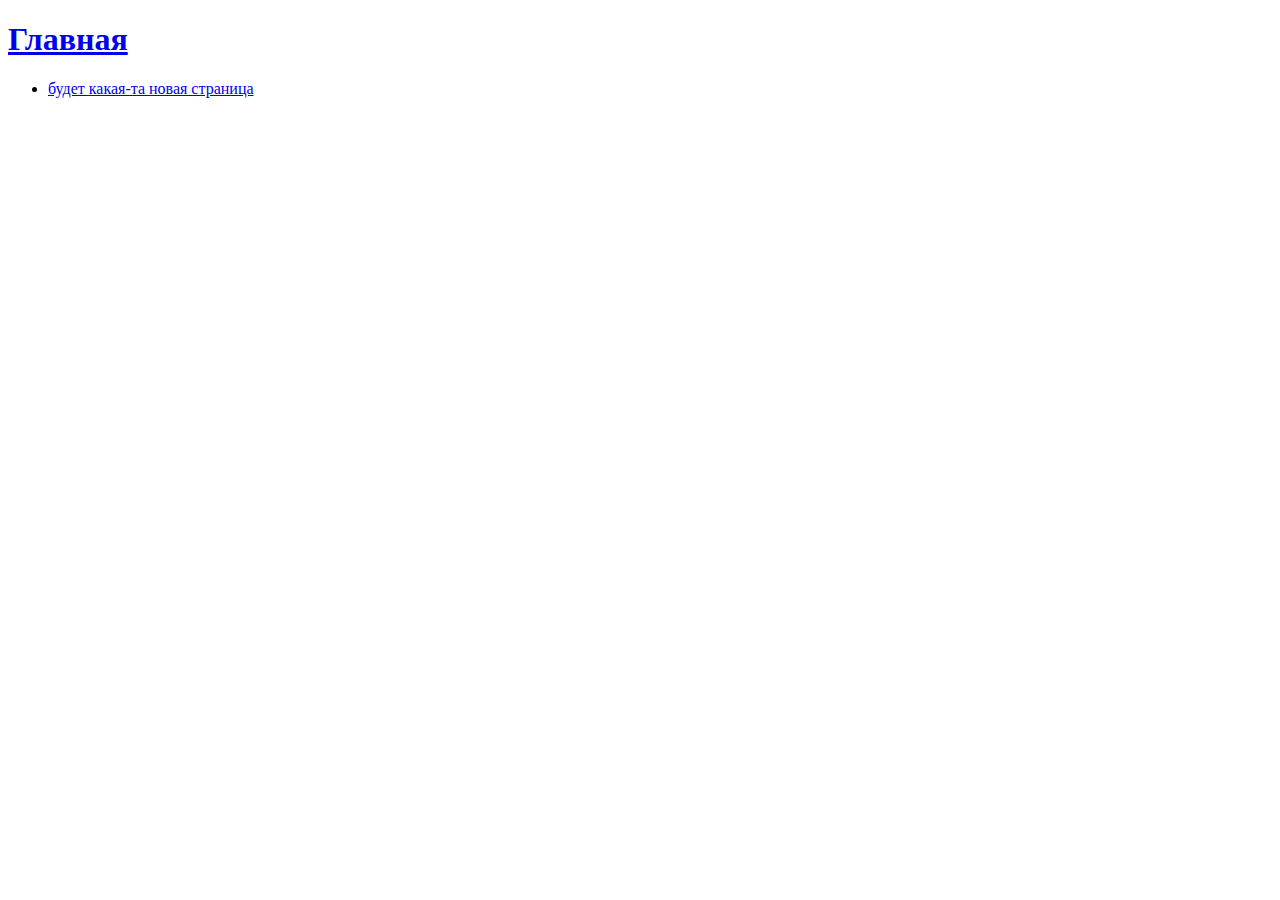
==== index.html @ 70388f24 "My first commit" ====
<!DOCTYPE HTML>
<html>
	<head>
		<title>Название сайта</title>
		<meta charset="utf-8" />
		<meta name="viewport" content="width=device-width, initial-scale=1" />
		<link rel="stylesheet" href="assets/css/main.css" />
	</head>
	<body>
		<!-- Wrapper -->
			<div id="wrapper">

				<!-- Header -->
					<header id="header">
						<h1><a href="index.html">Главная</a></h1>
						<nav class="links">
							<ul>
								<li><a href="#">будет какая-та новая страница</a></li>
								
							</ul>
						</nav>
					</header>
    </body>
</html>
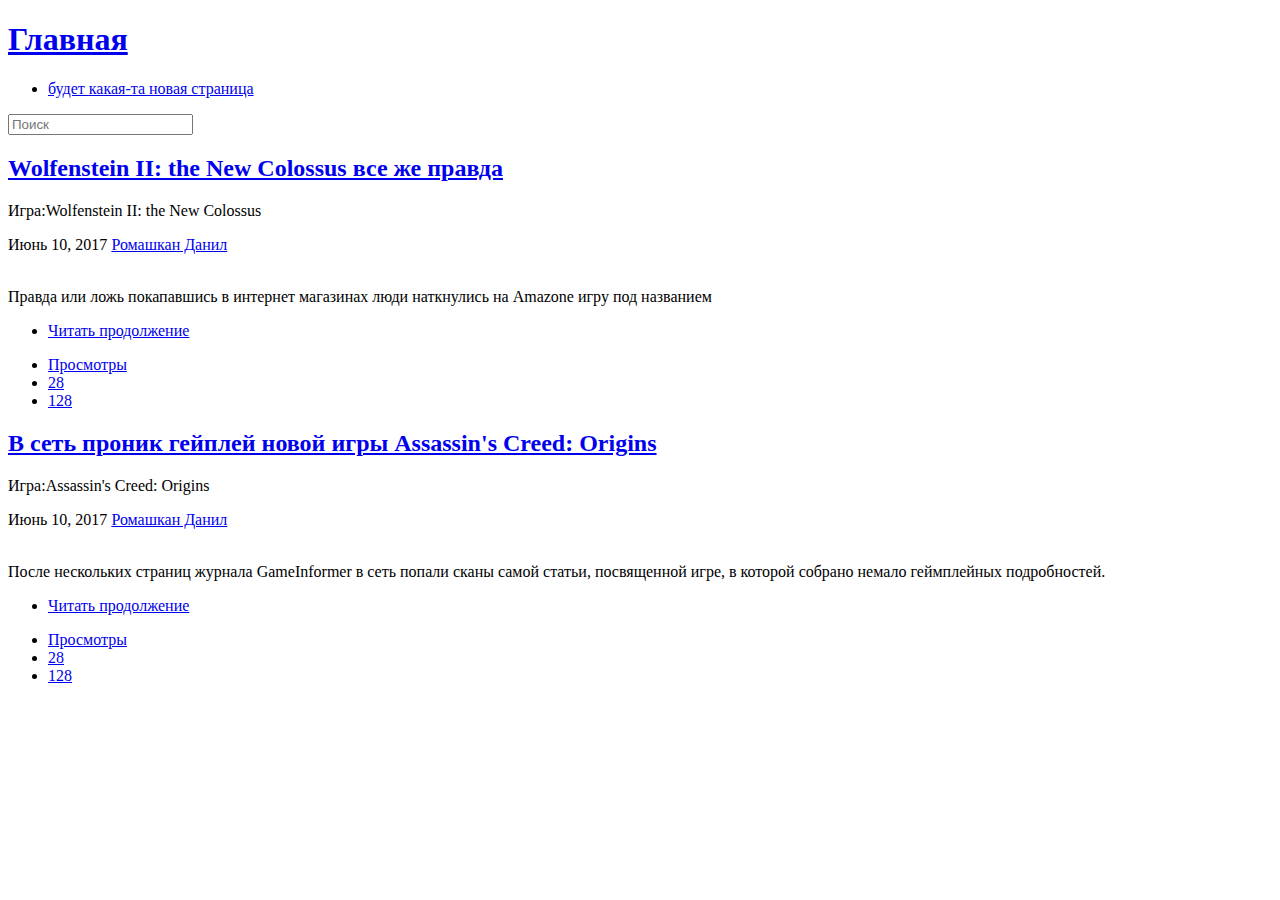
==== commit 3fa422e8: "my firsts posts in my site" ====
--- a/index.html
+++ b/index.html
@@ -20,5 +20,76 @@
 							</ul>
 						</nav>
 					</header>
+                <!-- Menu -->
+					
+                <section id="menu">
+
+						<!-- Search -->
+							<section>
+								<form class="search" method="get" action="#">
+									<input type="text" name="query" placeholder="Поиск" />
+								</form>
+							</section>
+
+
+
+
+
+					</section>
+
+				<!-- Main -->
+					<div id="main">
+
+						<!-- Post -->
+							<article class="post">
+								<header>
+									<div class="title">
+										<h2><a href="single.html">Wolfenstein II: the New Colossus все же правда</a></h2>
+										<p>Игра:Wolfenstein II: the New Colossus</p>
+									</div>
+									<div class="meta">
+										<time class="published" datetime="2015-11-01">Июнь 10, 2017</time>
+										<a href="#" class="author"><span class="name">Ромашкан Данил</span><img src="images/fotka.jpg" alt="" /></a>
+									</div>
+								</header>
+								<a href="single.html" class="image featured"><img src="images/wolf.png" alt="" /></a>
+								<p>Правда или ложь покапавшись в интернет магазинах люди наткнулись на Amazone игру под названием </p>
+								<footer>
+									<ul class="actions">
+										<li><a href="single.html" class="button big">Читать продолжение</a></li>
+									</ul>
+									<ul class="stats">
+										<li><a href="#">Просмотры</a></li>
+										<li><a href="#" class="icon fa-heart">28</a></li>
+										<li><a href="#" class="icon fa-comment">128</a></li>
+									</ul>
+								</footer>
+							</article>
+
+						<!-- Post -->
+							<article class="post">
+								<header>
+									<div class="title">
+										<h2><a href="single2.html">В сеть проник гейплей новой игры Assassin's Creed: Origins</a></h2>
+										<p>Игра:Assassin's Creed: Origins</p>
+									</div>
+									<div class="meta">
+										<time class="published" datetime="2015-10-25">Июнь 10, 2017</time>
+										<a href="#" class="author"><span class="name">Ромашкан Данил</span><img src="images/fotka.jpg" alt="" /></a>
+									</div>
+								</header>
+								<a href="single2.html" class="image featured"><img src="images/asas.jpg" alt="" /></a>
+								<p>После нескольких страниц журнала GameInformer в сеть попали сканы самой статьи, посвященной игре, в которой собрано немало геймплейных подробностей.</p>
+								<footer>
+									<ul class="actions">
+										<li><a href="single2.html" class="button big">Читать продолжение</a></li>
+									</ul>
+									<ul class="stats">
+										<li><a href="#">Просмотры</a></li>
+										<li><a href="#" class="icon fa-heart">28</a></li>
+										<li><a href="#" class="icon fa-comment">128</a></li>
+									</ul>
+								</footer>
+							</article>
     </body>
 </html>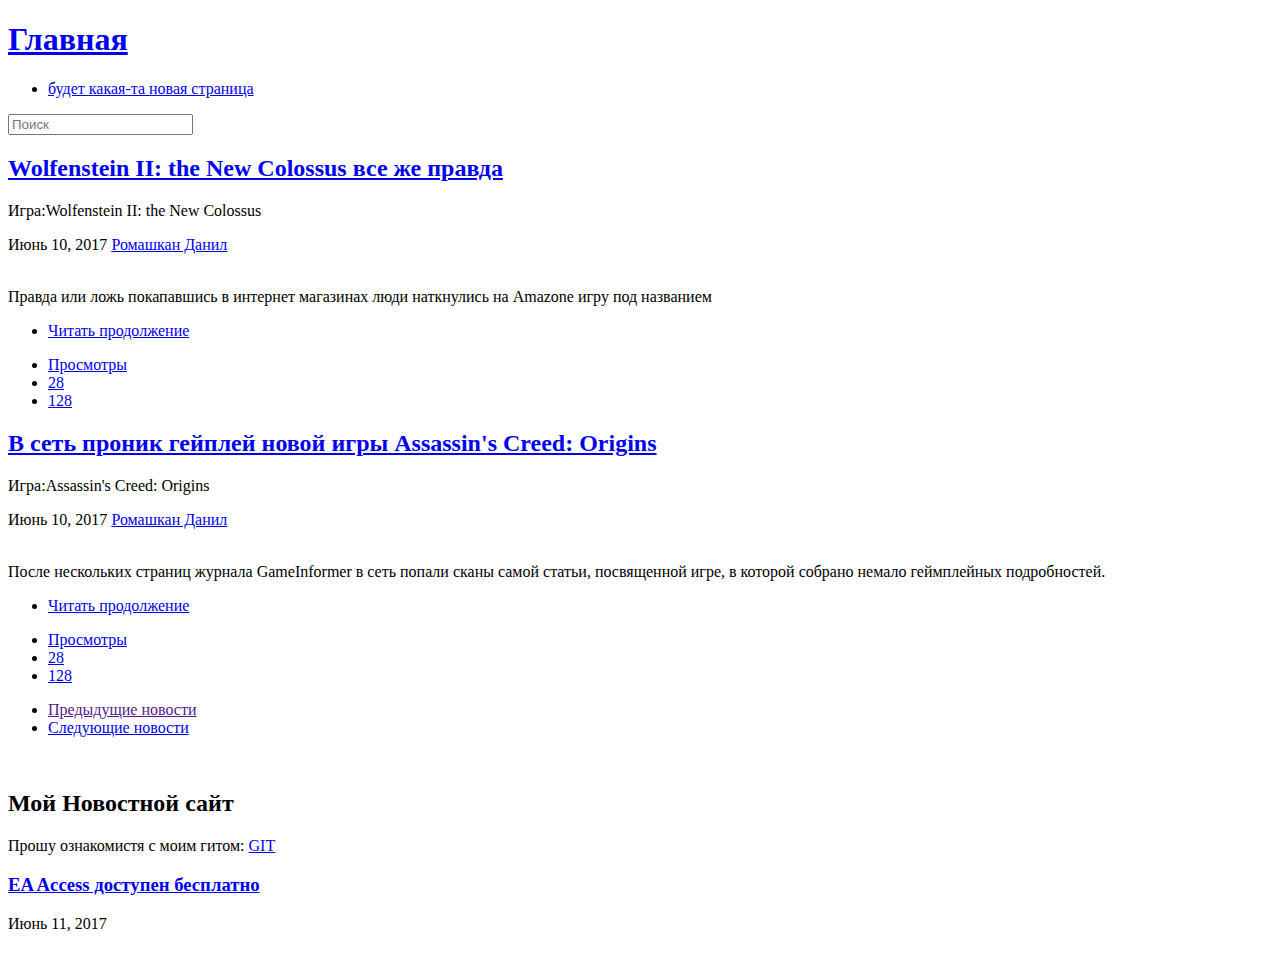
==== commit 4931b017: "mini posts and intro" ====
--- a/index.html
+++ b/index.html
@@ -91,5 +91,44 @@
 									</ul>
 								</footer>
 							</article>
+                        
+                <!-- Pagination -->
+                
+							<ul class="actions pagination">
+								<li><a href="" class="disabled button big previous">Предыдущие новости</a></li>
+								<li><a href="#" class="button big next">Следующие новости</a></li>
+							</ul>
+
+					</div>
+
+				<!-- Sidebar -->
+					<section id="sidebar">
+
+						<!-- Intro -->
+							<section id="intro">
+								<a href="#" class="logo"><img src="images/logo.jpg" alt="" /></a>
+								<header>
+									<h2>Мой Новостной сайт</h2>
+									<p>Прошу ознакомистя с моим гитом: <a href="#">GIT</a></p>
+								</header>
+							</section>
+									<!-- Mini Posts -->
+							<section>
+								<div class="mini-posts">
+
+									<!-- Mini Post -->
+										<article class="mini-post">
+											<header>
+												<h3><a href="single3.html">EA Access доступен бесплатно</a></h3>
+												<time class="published" datetime="2015-10-20">Июнь 11, 2017</time>
+												<a href="single3.html" class="author"><img src="images/fotka.jpg" alt="" /></a>
+											</header>
+											<a href="single3.html" class="image"><img src="images/ea.png" alt="" /></a>
+										</article>
+									<!-- Social network -->
+											<a href="vk.com" class="image"><img src="images/vk.png" width="16" height="16" alt="" align="left"</a>
+								</div>
+							</section>
+							
     </body>
 </html>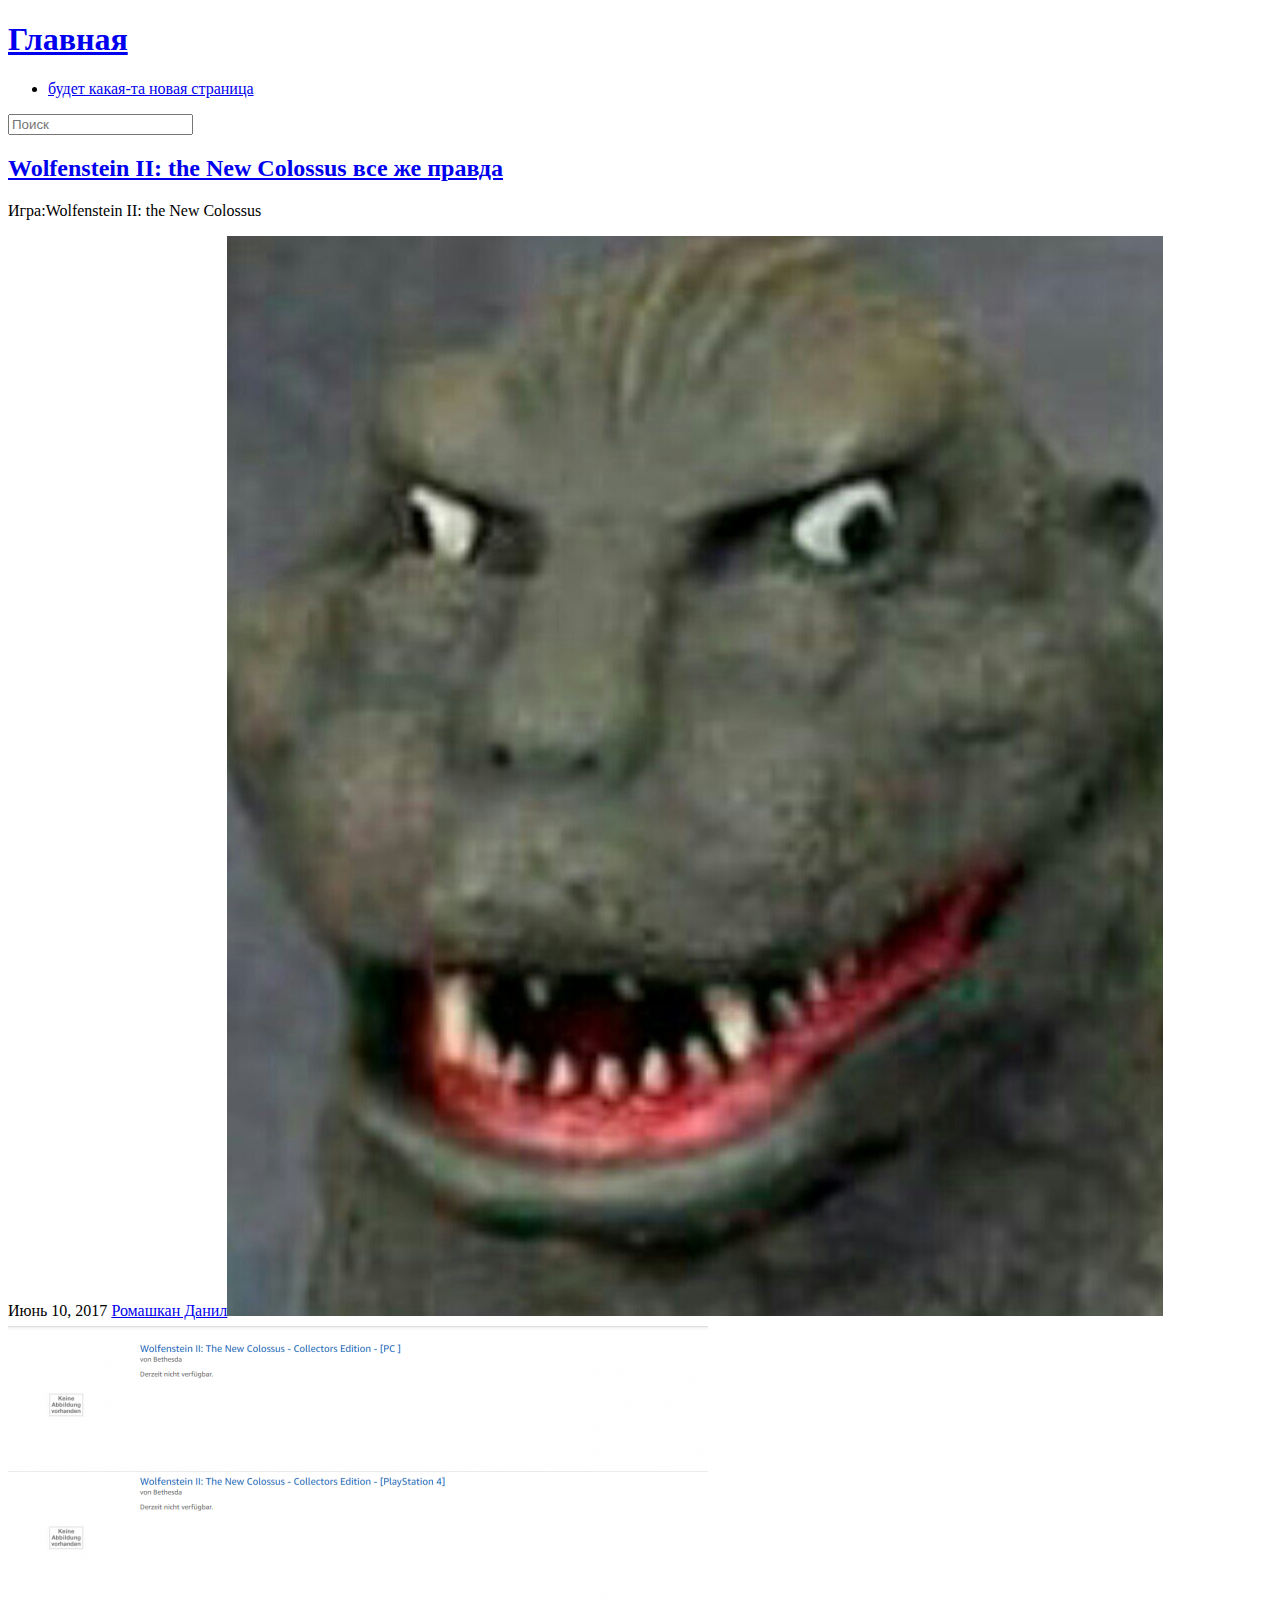
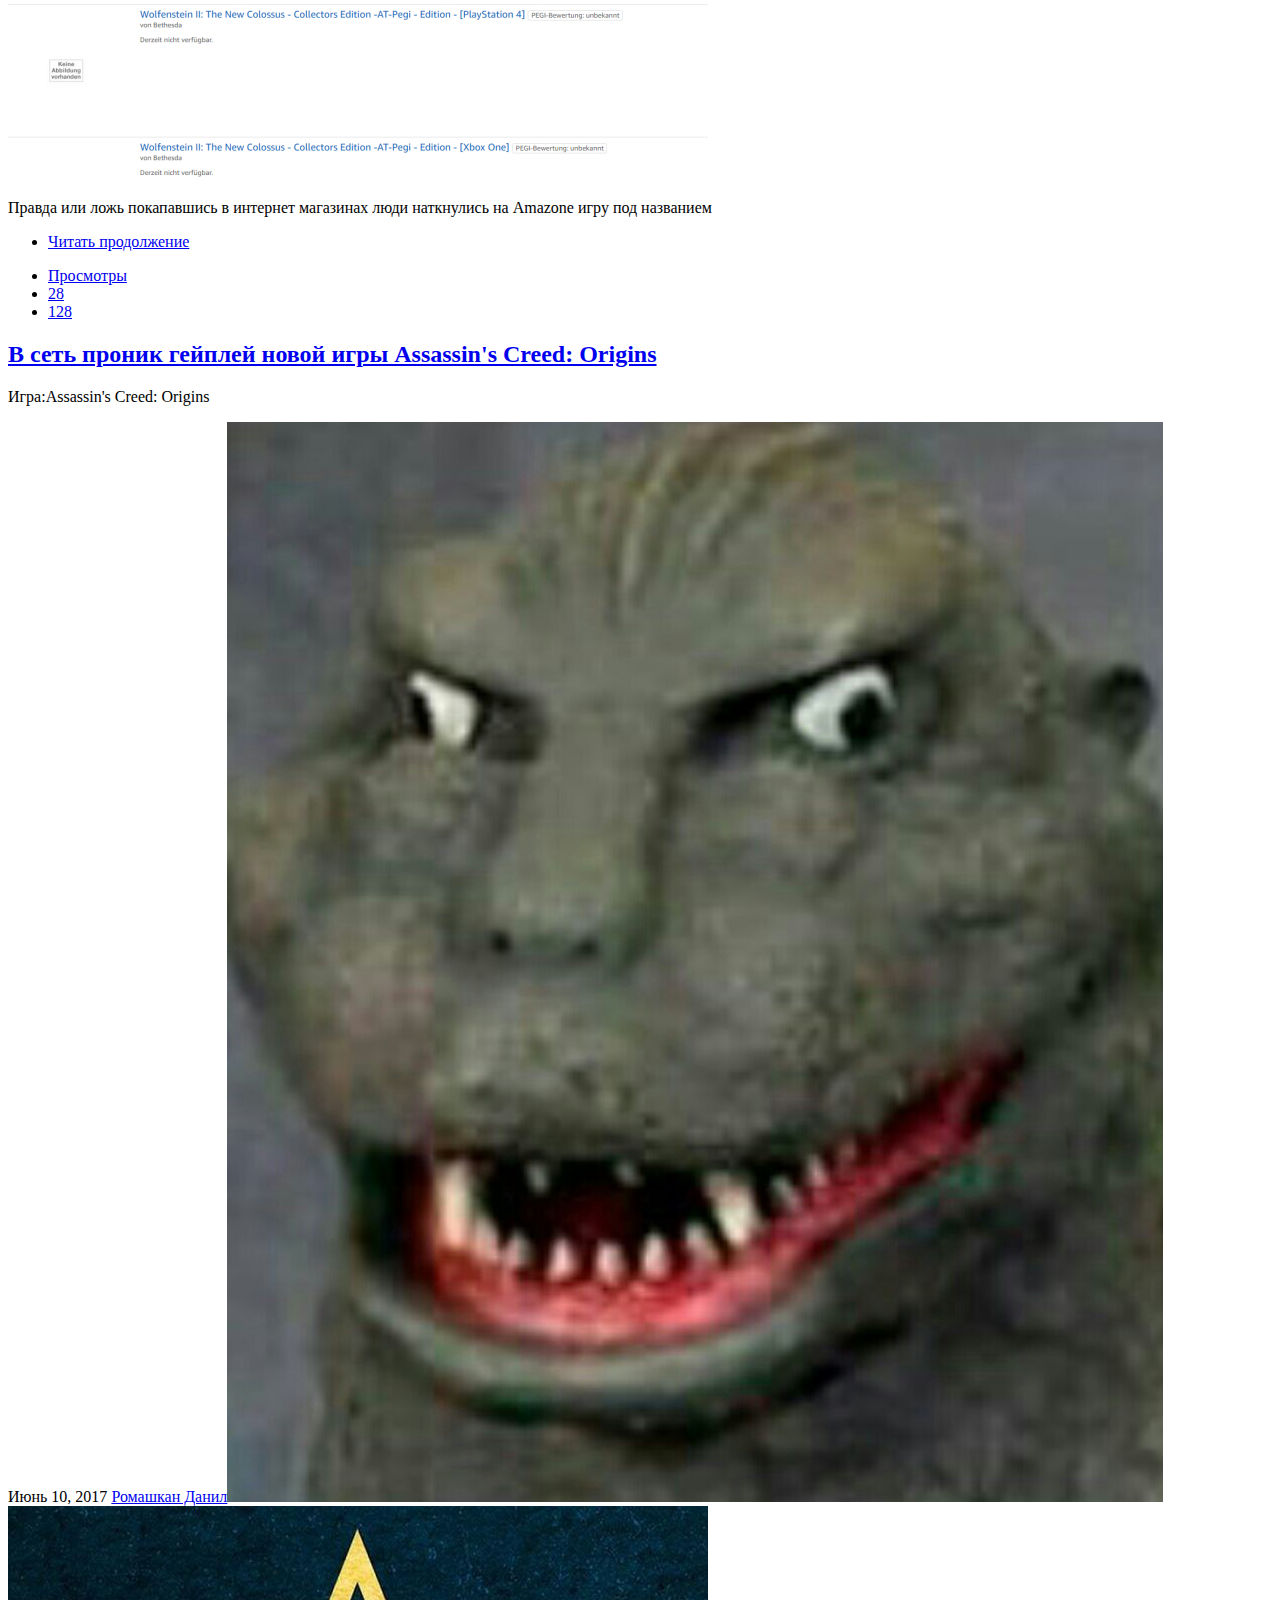
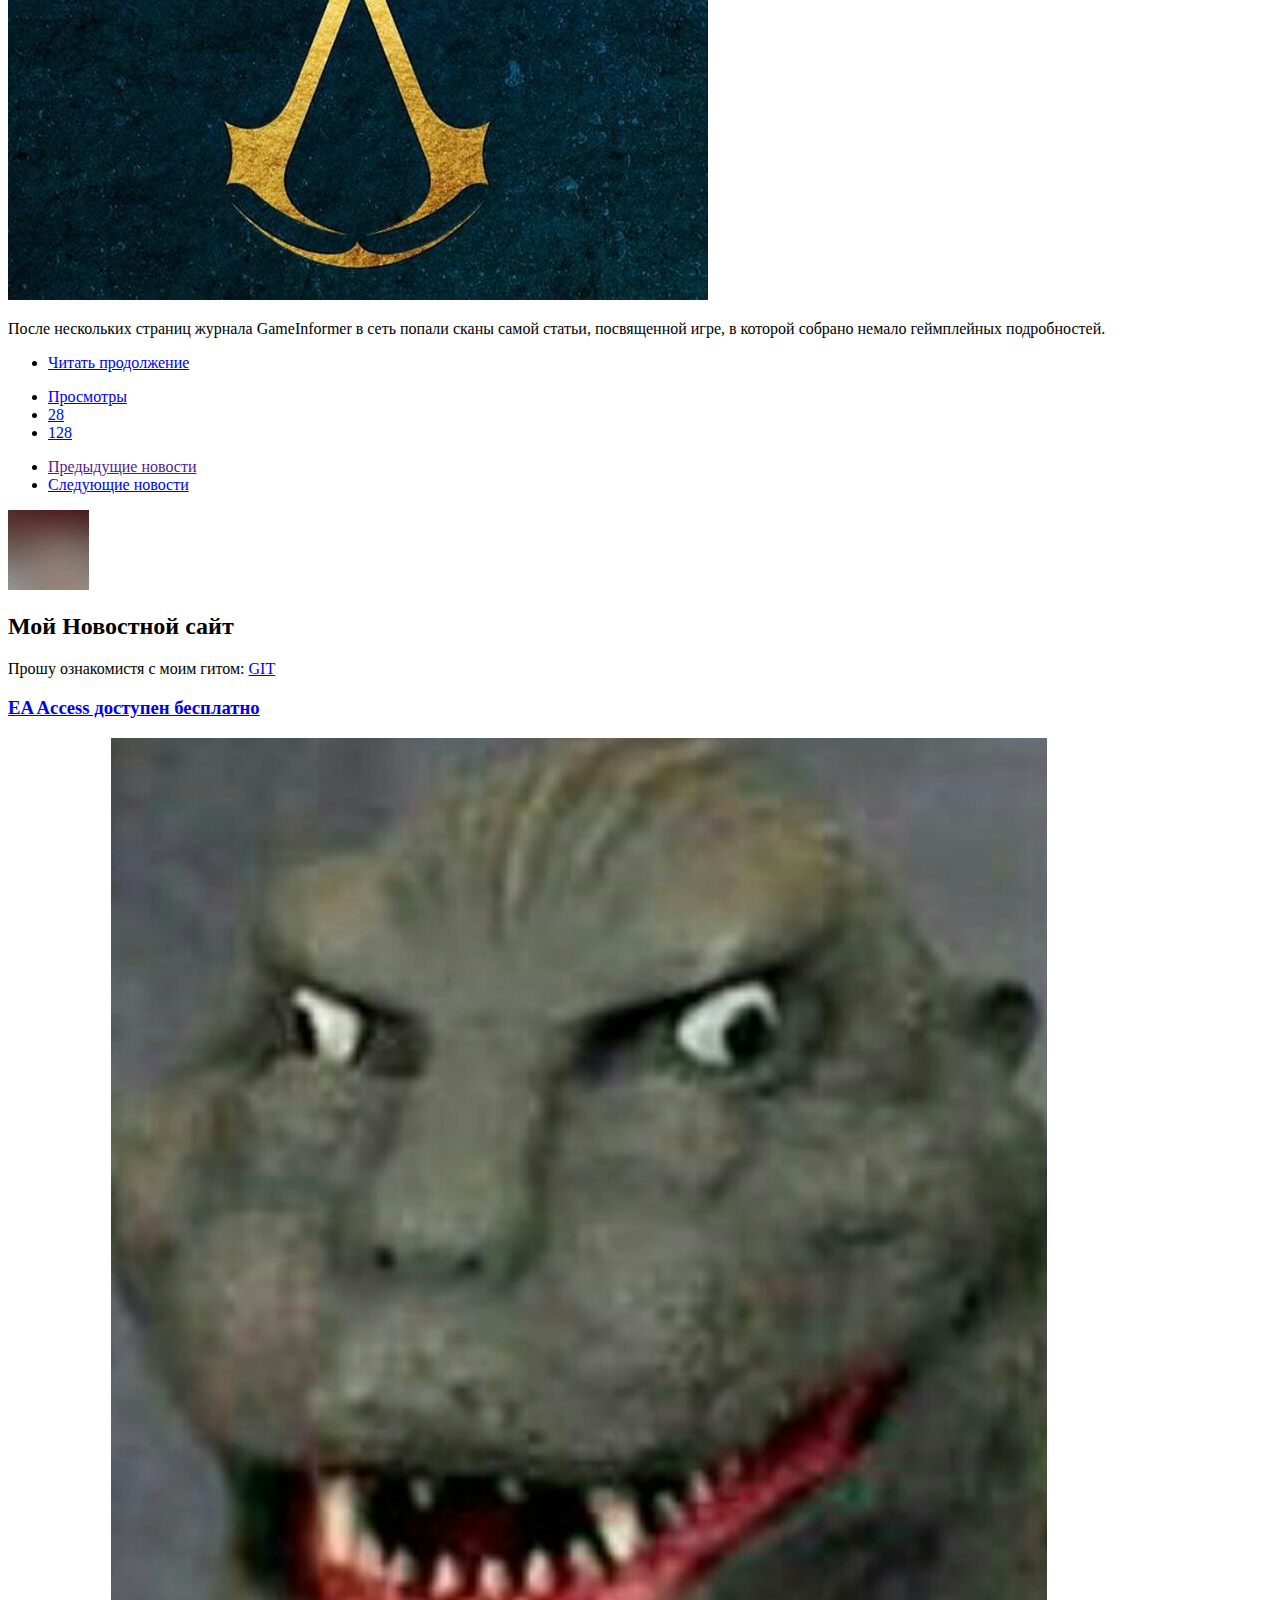
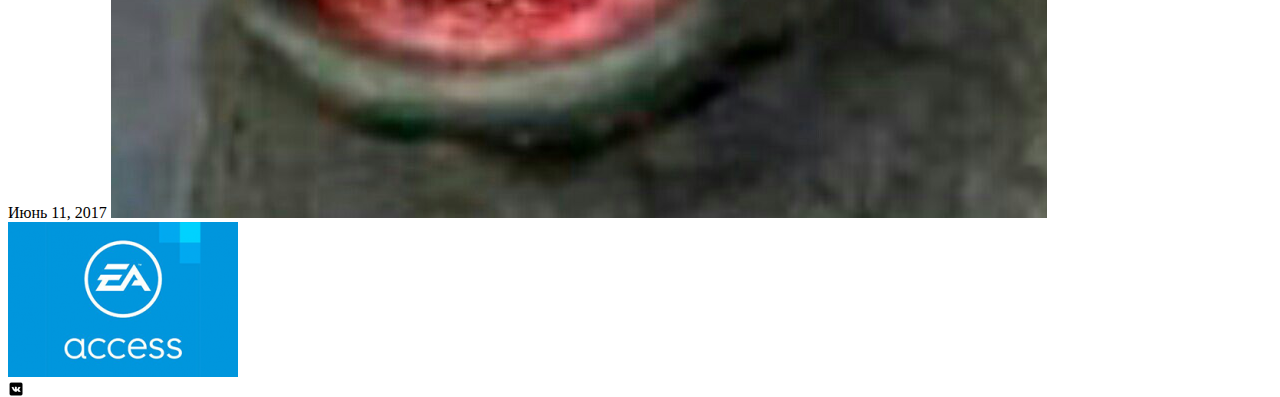
==== commit 9e5542e3: "add photo" ====
--- a/index.html
+++ b/index.html
@@ -93,7 +93,7 @@
 							</article>
                         
                 <!-- Pagination -->
-                
+
 							<ul class="actions pagination">
 								<li><a href="" class="disabled button big previous">Предыдущие новости</a></li>
 								<li><a href="#" class="button big next">Следующие новости</a></li>
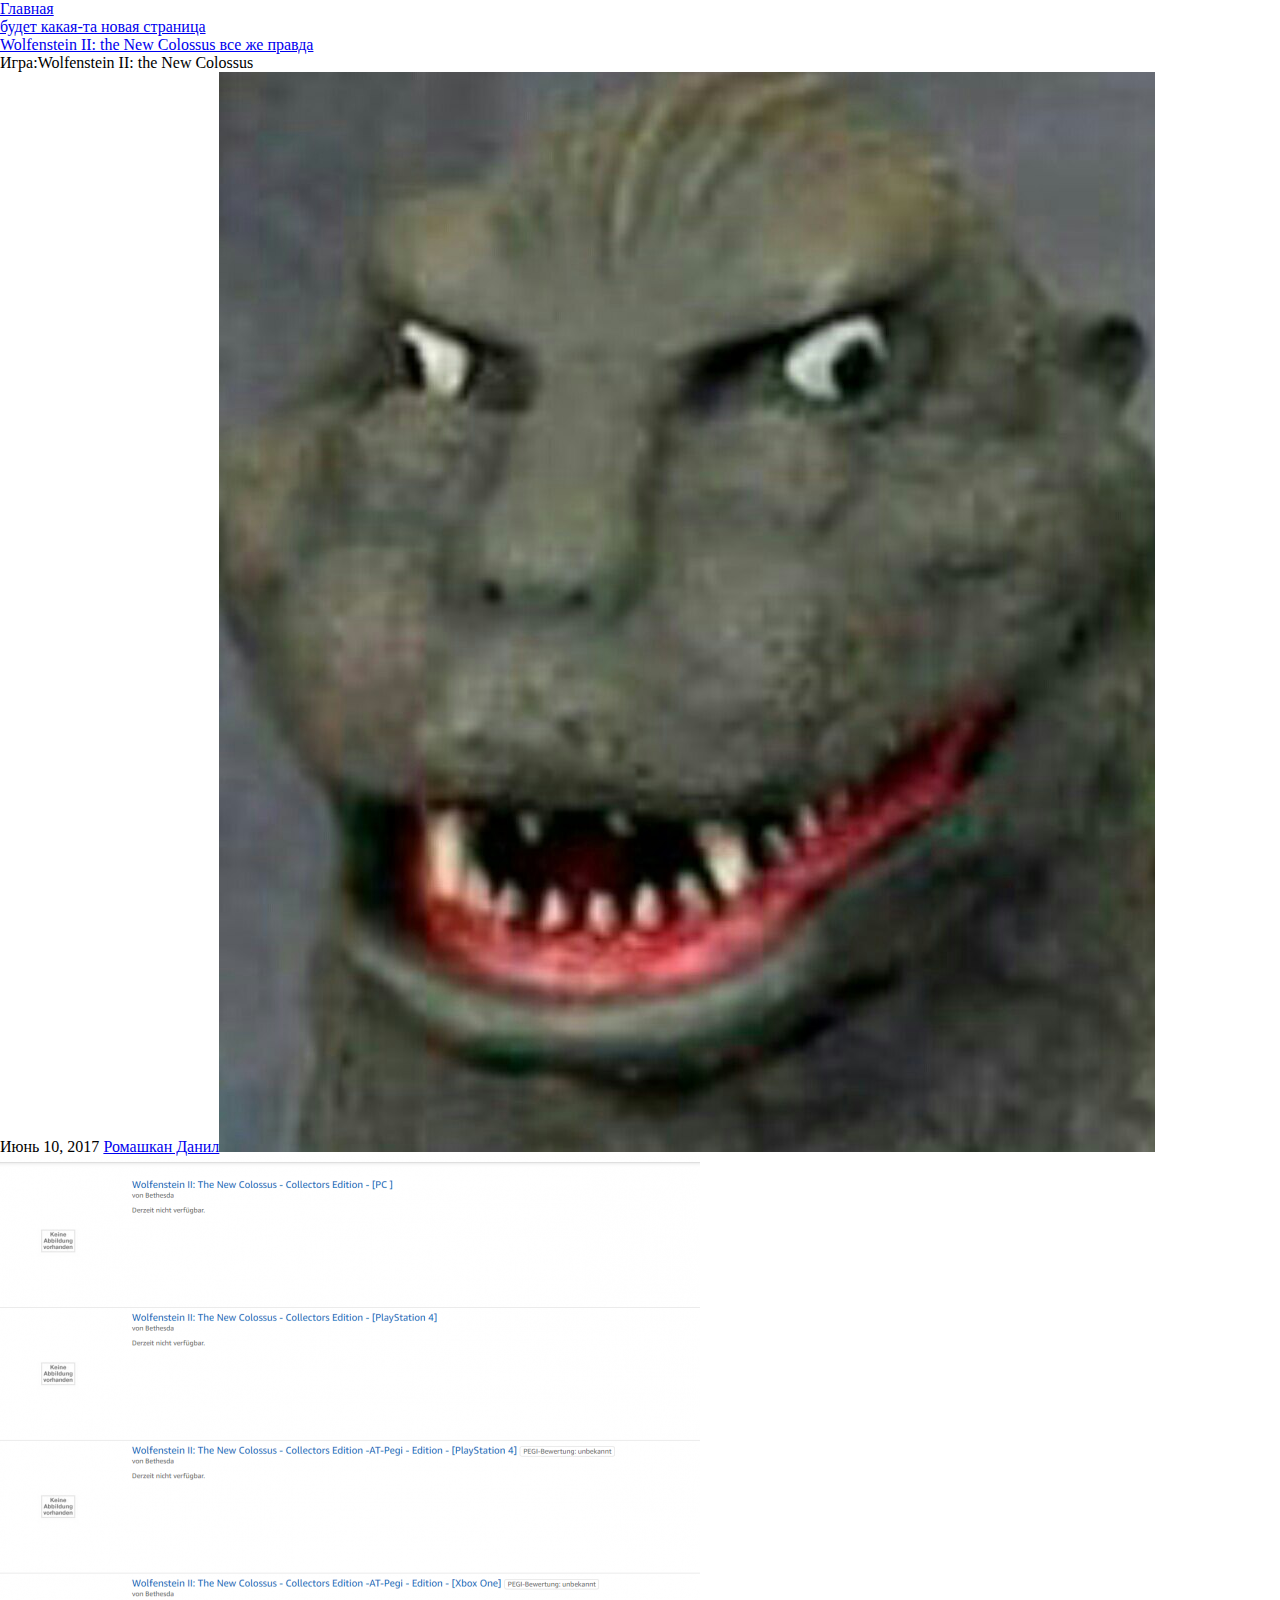
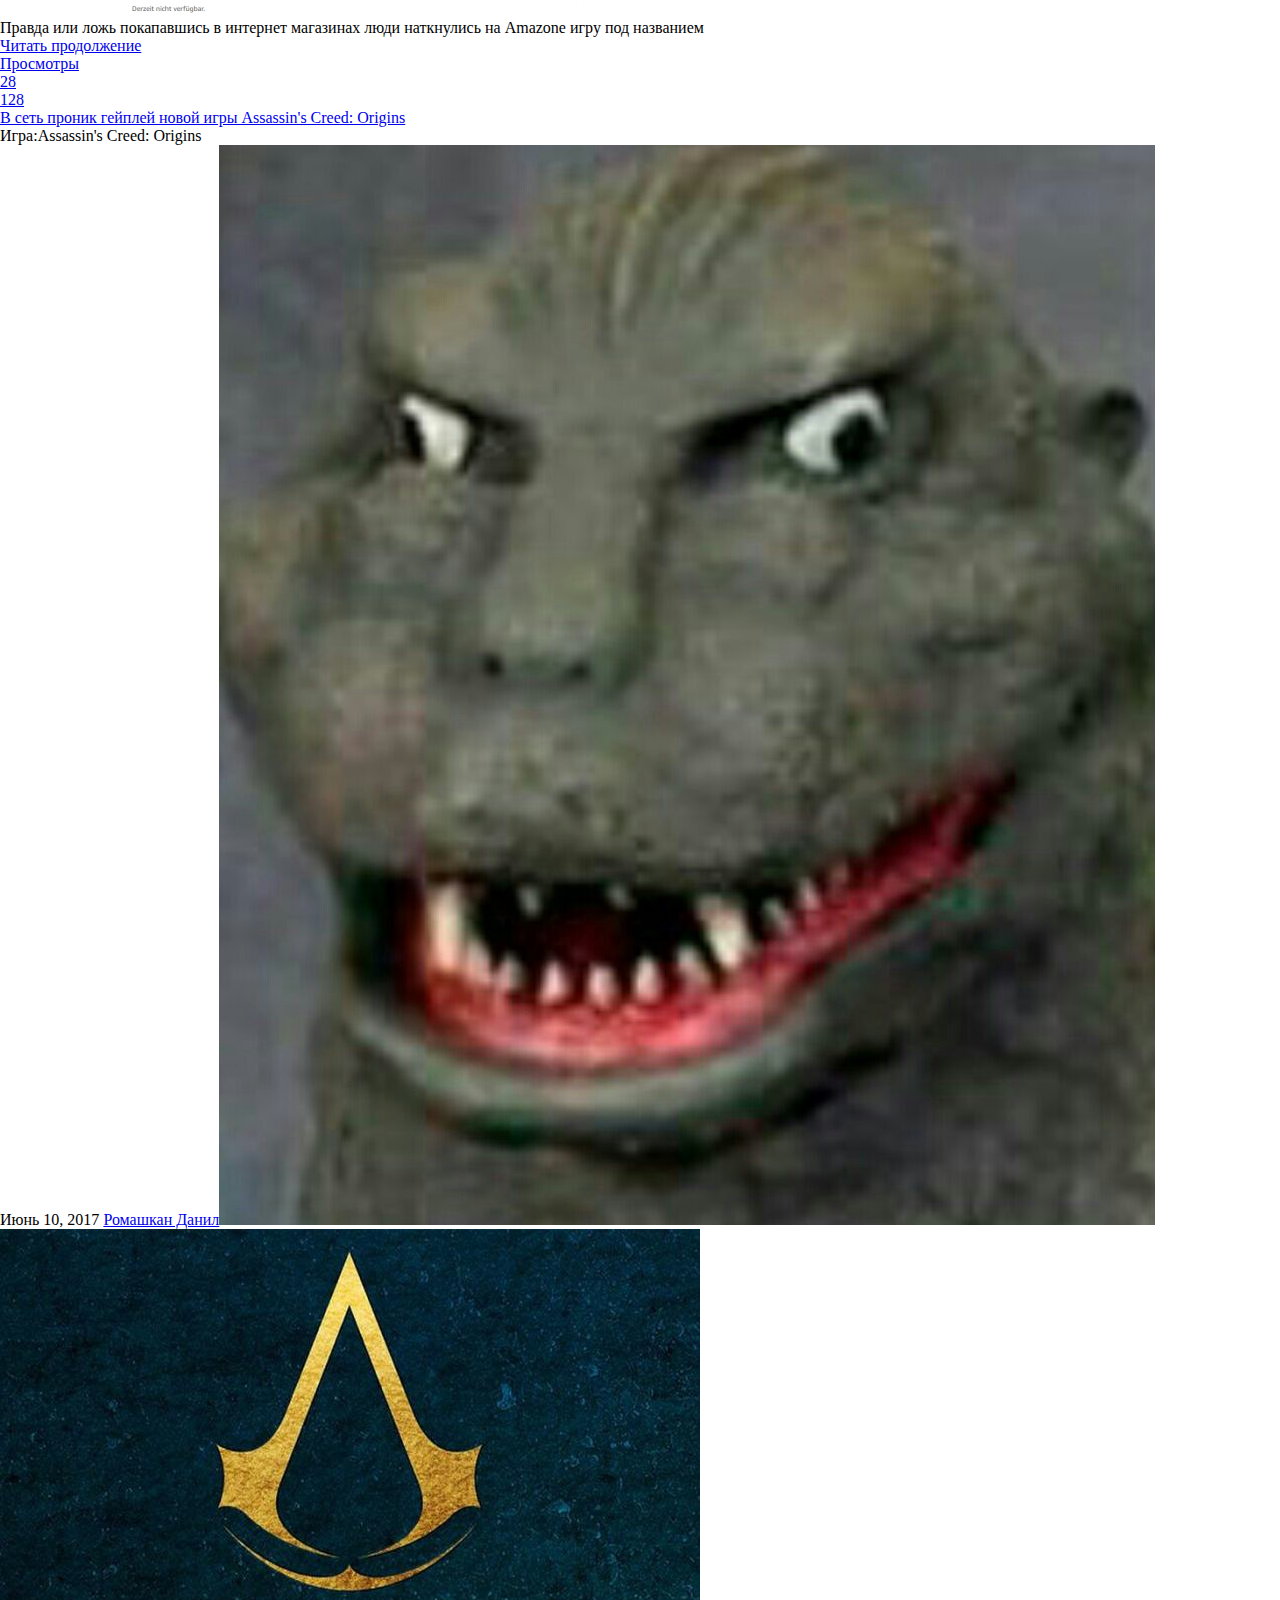
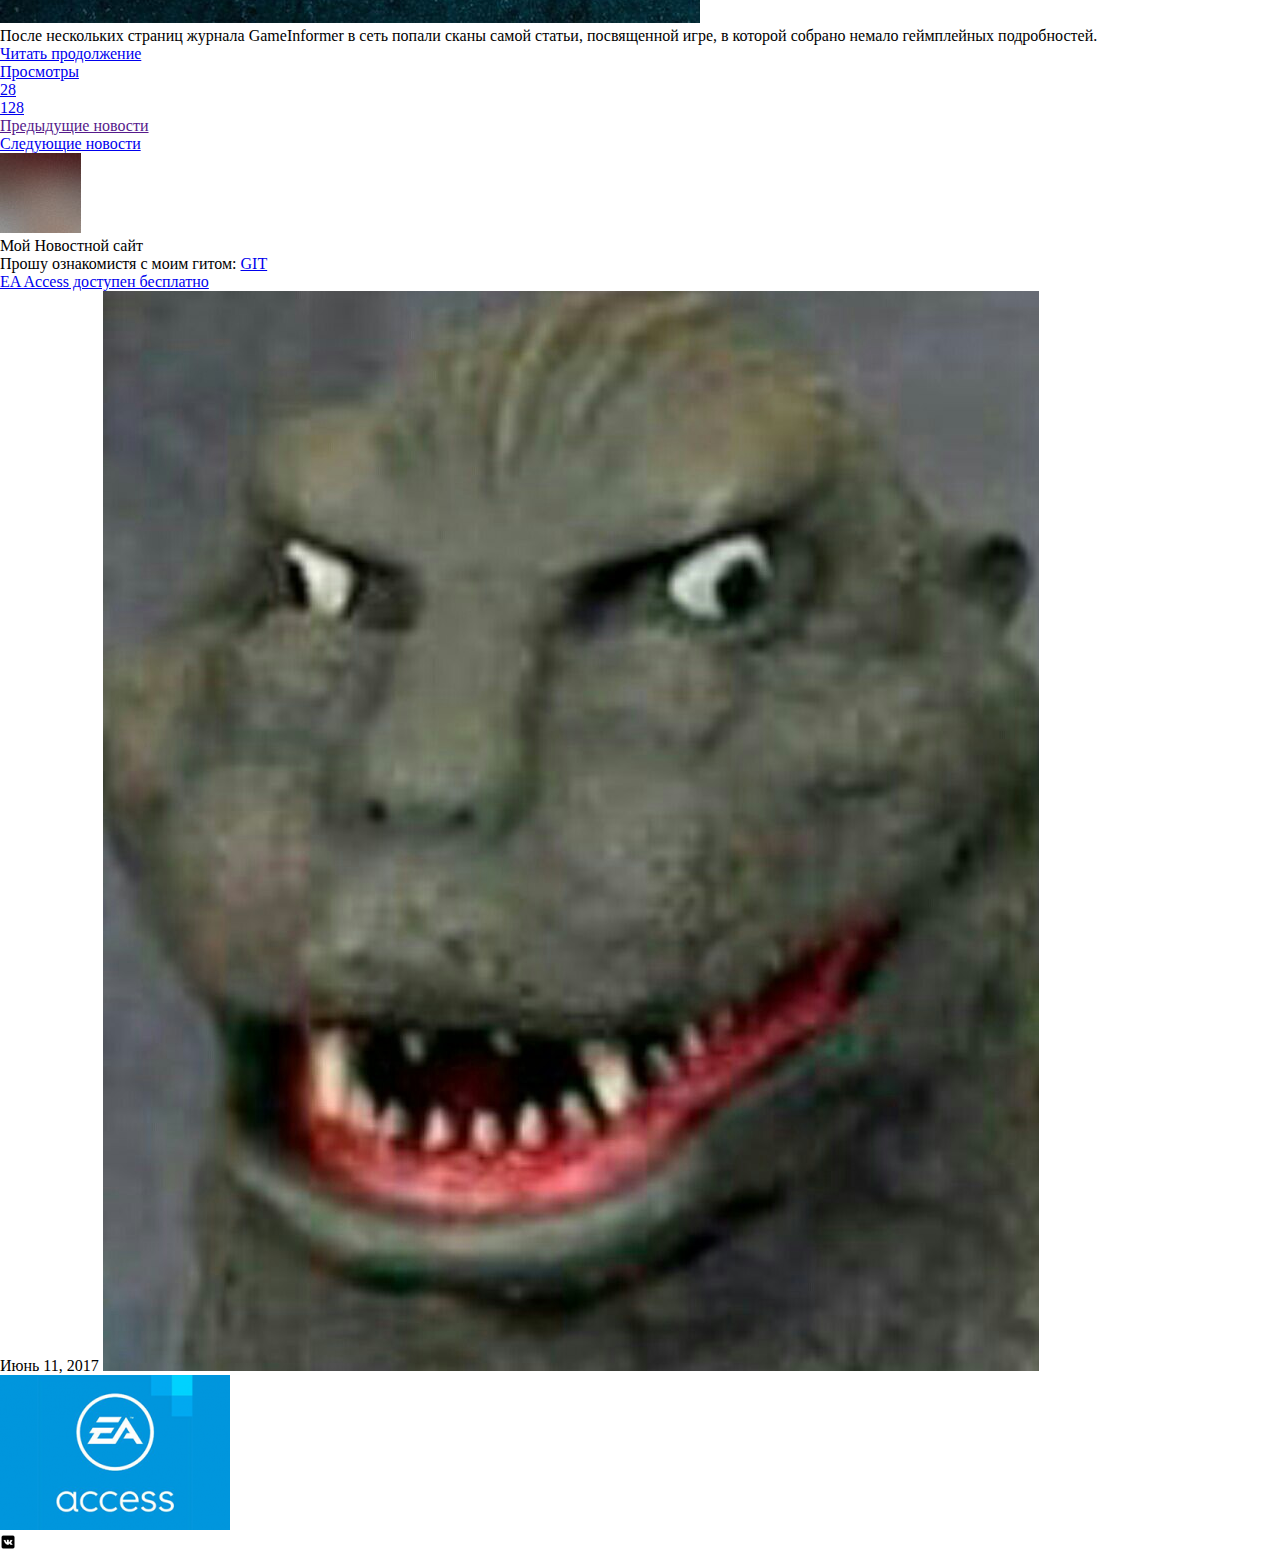
==== commit f6d30830: "delete search" ====
--- a/index.html
+++ b/index.html
@@ -20,23 +20,6 @@
 							</ul>
 						</nav>
 					</header>
-                <!-- Menu -->
-					
-                <section id="menu">
-
-						<!-- Search -->
-							<section>
-								<form class="search" method="get" action="#">
-									<input type="text" name="query" placeholder="Поиск" />
-								</form>
-							</section>
-
-
-
-
-
-					</section>
-
 				<!-- Main -->
 					<div id="main">
 
@@ -58,7 +41,7 @@
 									<ul class="actions">
 										<li><a href="single.html" class="button big">Читать продолжение</a></li>
 									</ul>
-									<ul class="stats">
+									<ul class="stats"><!--переделать каждый лайк-->
 										<li><a href="#">Просмотры</a></li>
 										<li><a href="#" class="icon fa-heart">28</a></li>
 										<li><a href="#" class="icon fa-comment">128</a></li>
@@ -84,7 +67,7 @@
 									<ul class="actions">
 										<li><a href="single2.html" class="button big">Читать продолжение</a></li>
 									</ul>
-									<ul class="stats">
+									<ul class="stats"> <!--переделать каждый лайк-->
 										<li><a href="#">Просмотры</a></li>
 										<li><a href="#" class="icon fa-heart">28</a></li>
 										<li><a href="#" class="icon fa-comment">128</a></li>
--- a/assets/css/main.css
+++ b/assets/css/main.css
@@ -0,0 +1,11 @@
+@import url(font-awesome.min.css);
+@import url("https://fonts.googleapis.com/css?family=Source+Sans+Pro:400,700|Raleway:400,800,900");
+
+	html, body, div, span, applet, object, iframe, h1, h2, h3, h4, h5, h6, p, blockquote, pre, a, abbr, acronym, address, big, cite, code, del, dfn, em, img, ins, kbd, q, s, samp, small, strike, strong, sub, sup, tt, var, b, u, i, center, dl, dt, dd, ol, ul, li, fieldset, form, label, legend, table, caption, tbody, tfoot, thead, tr, th, td, article, aside, canvas, details, embed, figure, figcaption, footer, header, hgroup, menu, nav, output, ruby, section, summary, time, mark, audio, video {
+		margin: 0;
+		padding: 0;
+		border: 0;
+		font-size: 100%;
+		font: inherit;
+		vertical-align: baseline;
+	}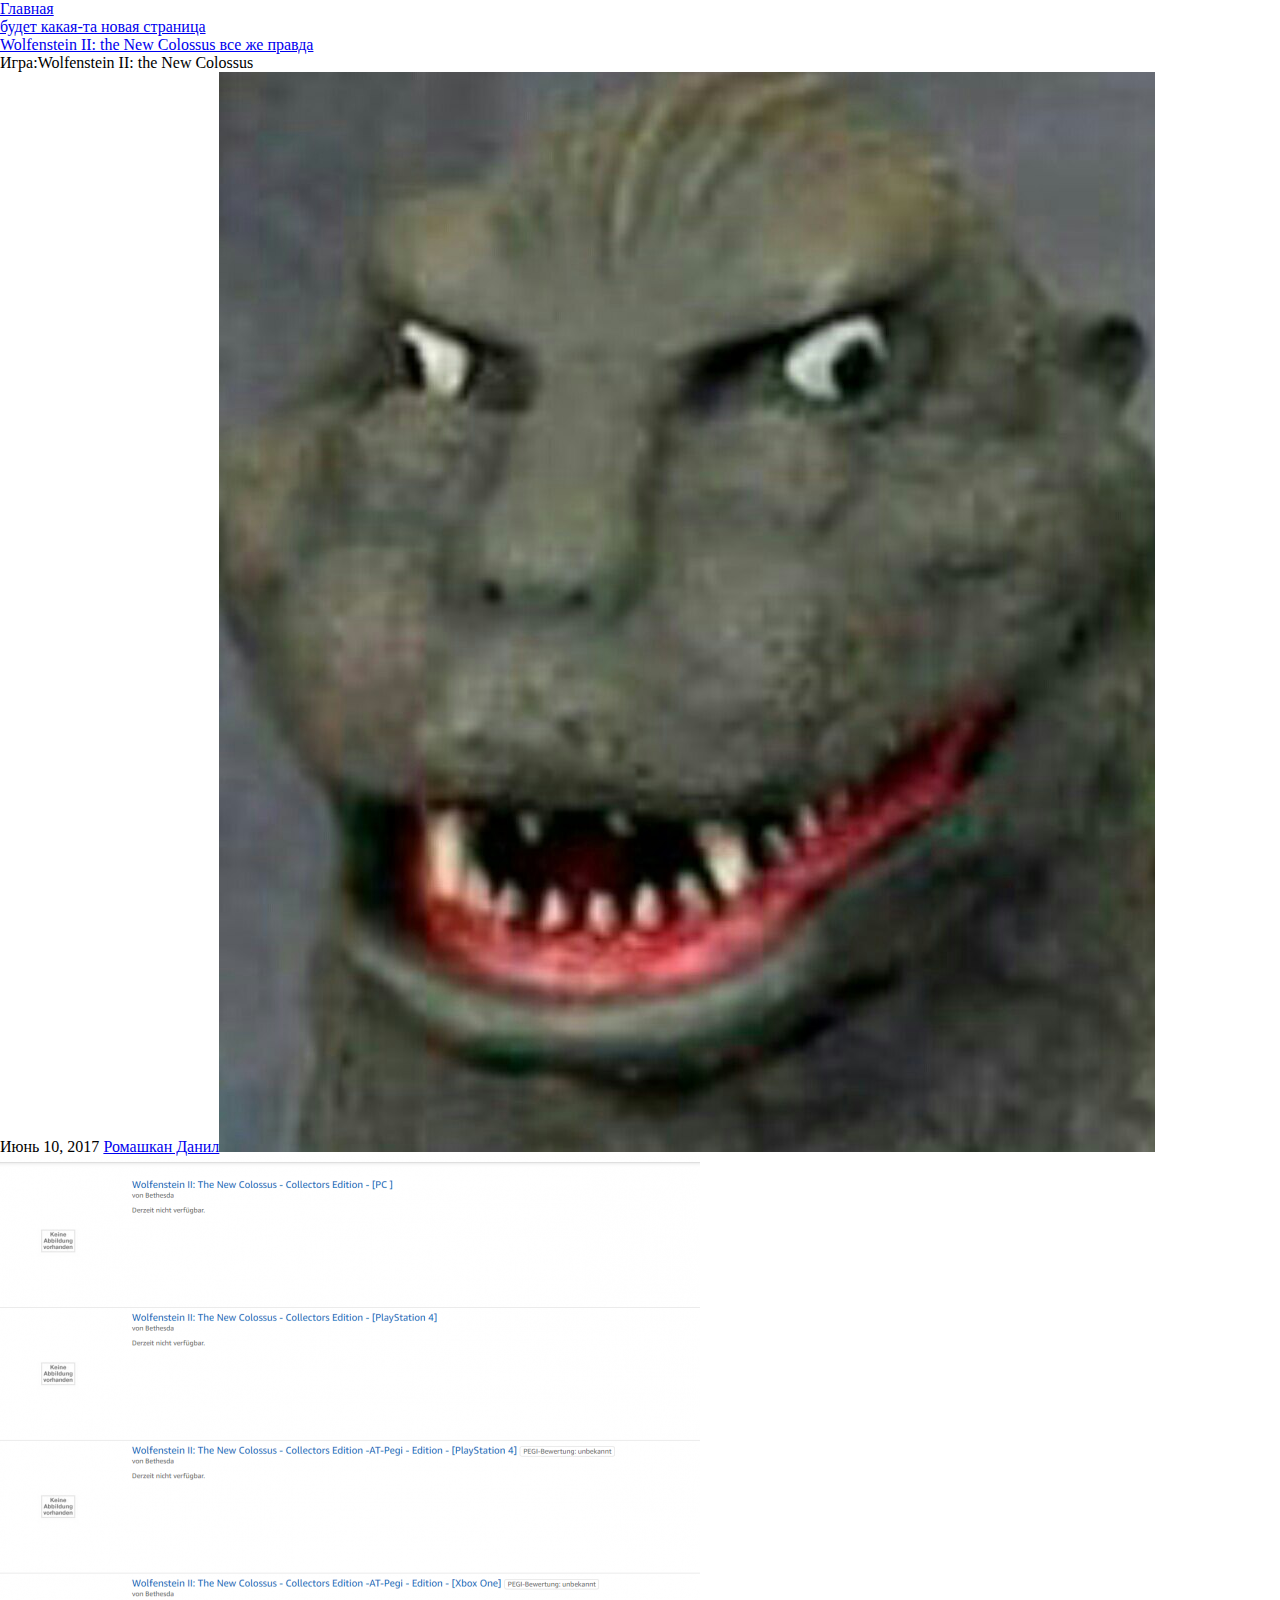
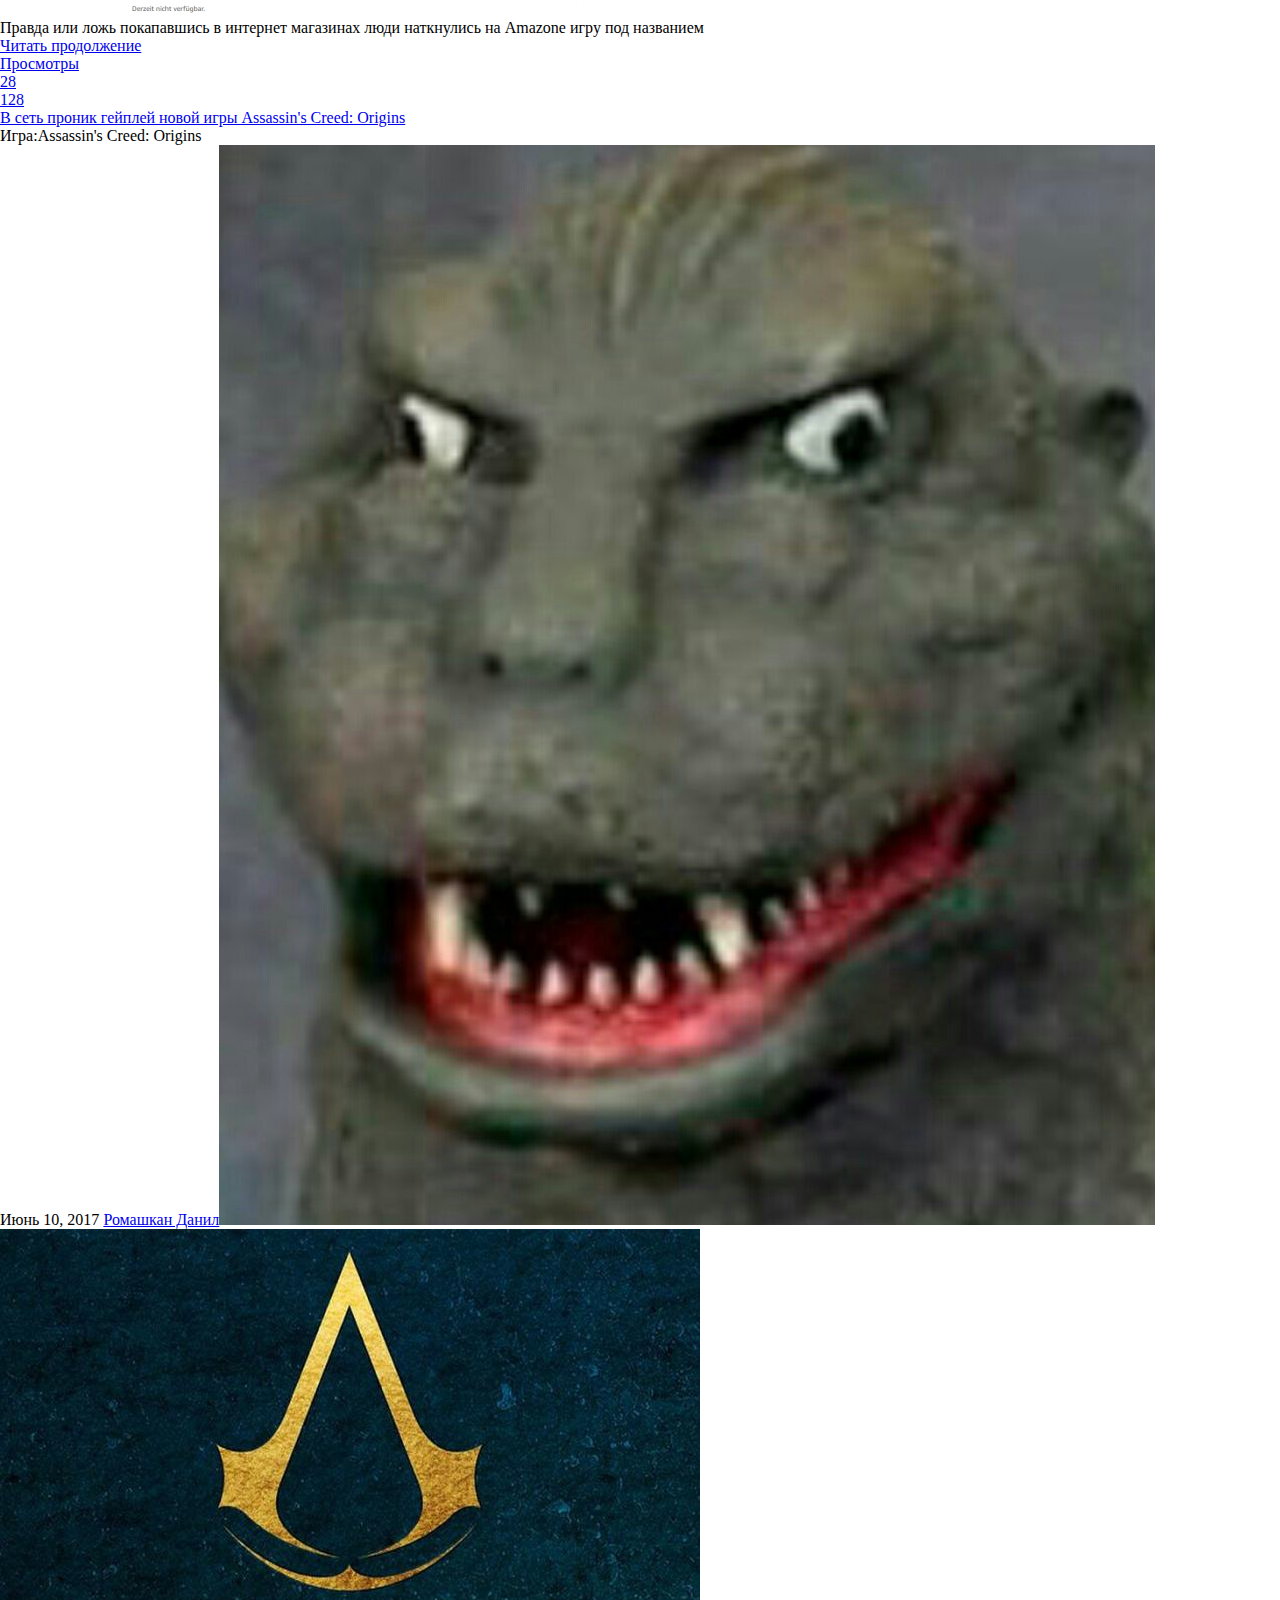
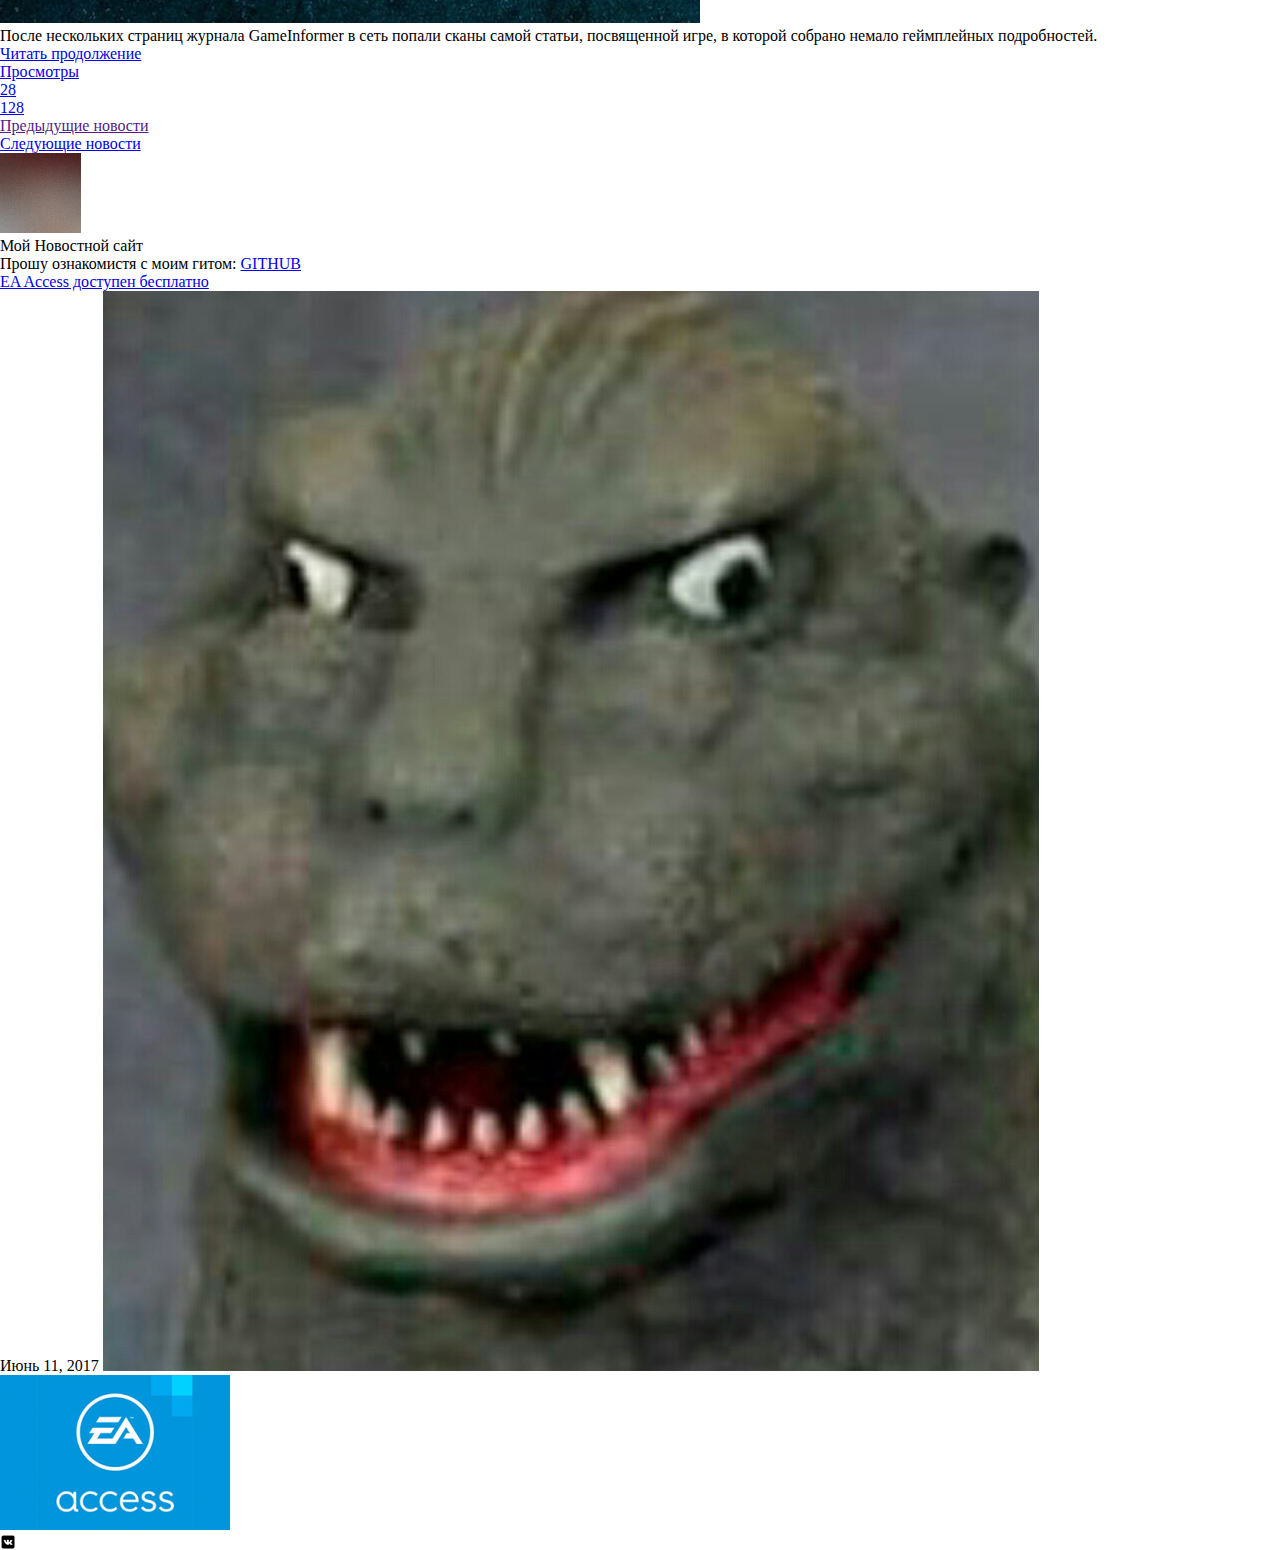
==== commit 6751c410: "My job for future" ====
--- a/index.html
+++ b/index.html
@@ -76,7 +76,6 @@
 							</article>
                         
                 <!-- Pagination -->
-
 							<ul class="actions pagination">
 								<li><a href="" class="disabled button big previous">Предыдущие новости</a></li>
 								<li><a href="#" class="button big next">Следующие новости</a></li>
@@ -92,10 +91,9 @@
 								<a href="#" class="logo"><img src="images/logo.jpg" alt="" /></a>
 								<header>
 									<h2>Мой Новостной сайт</h2>
-									<p>Прошу ознакомистя с моим гитом: <a href="#">GIT</a></p>
+									<p>Прошу ознакомистя с моим гитом: <a href="#">GITHUB</a></p>
 								</header>
 							</section>
-									<!-- Mini Posts -->
 							<section>
 								<div class="mini-posts">
 
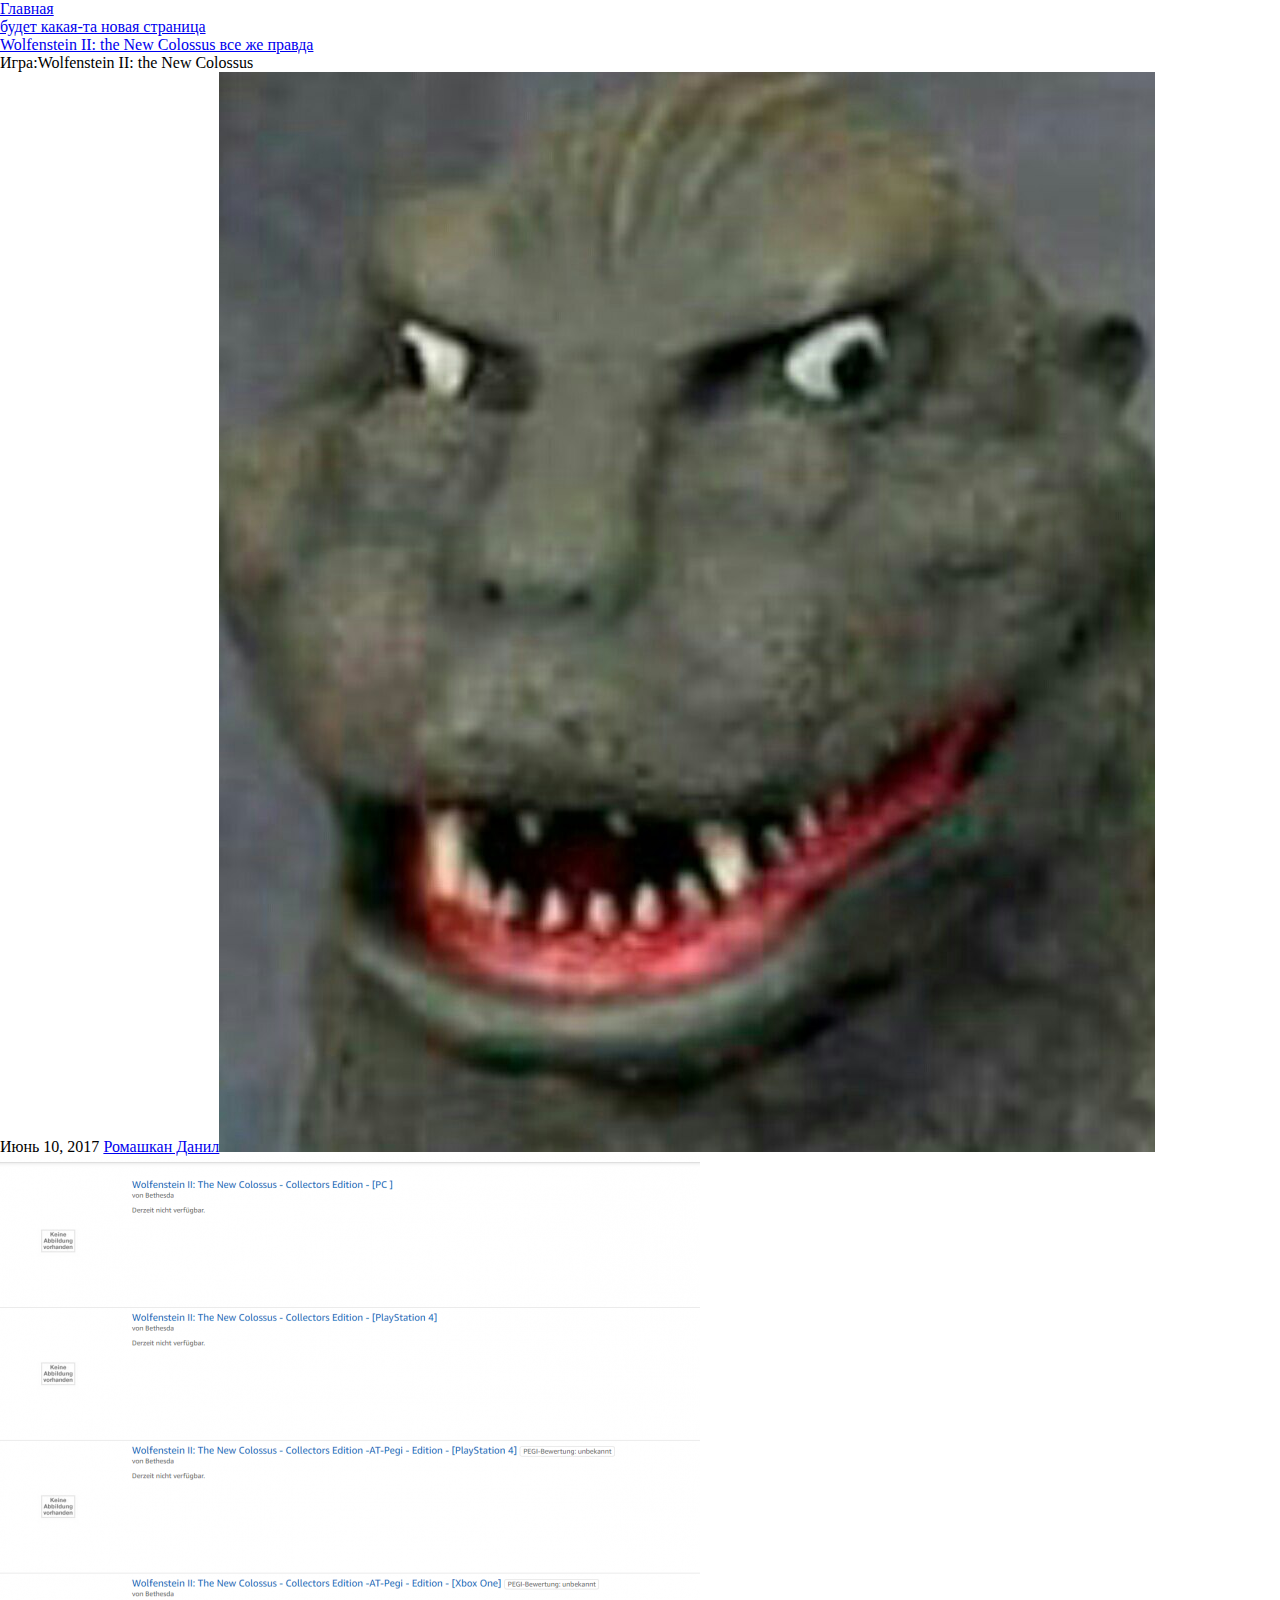
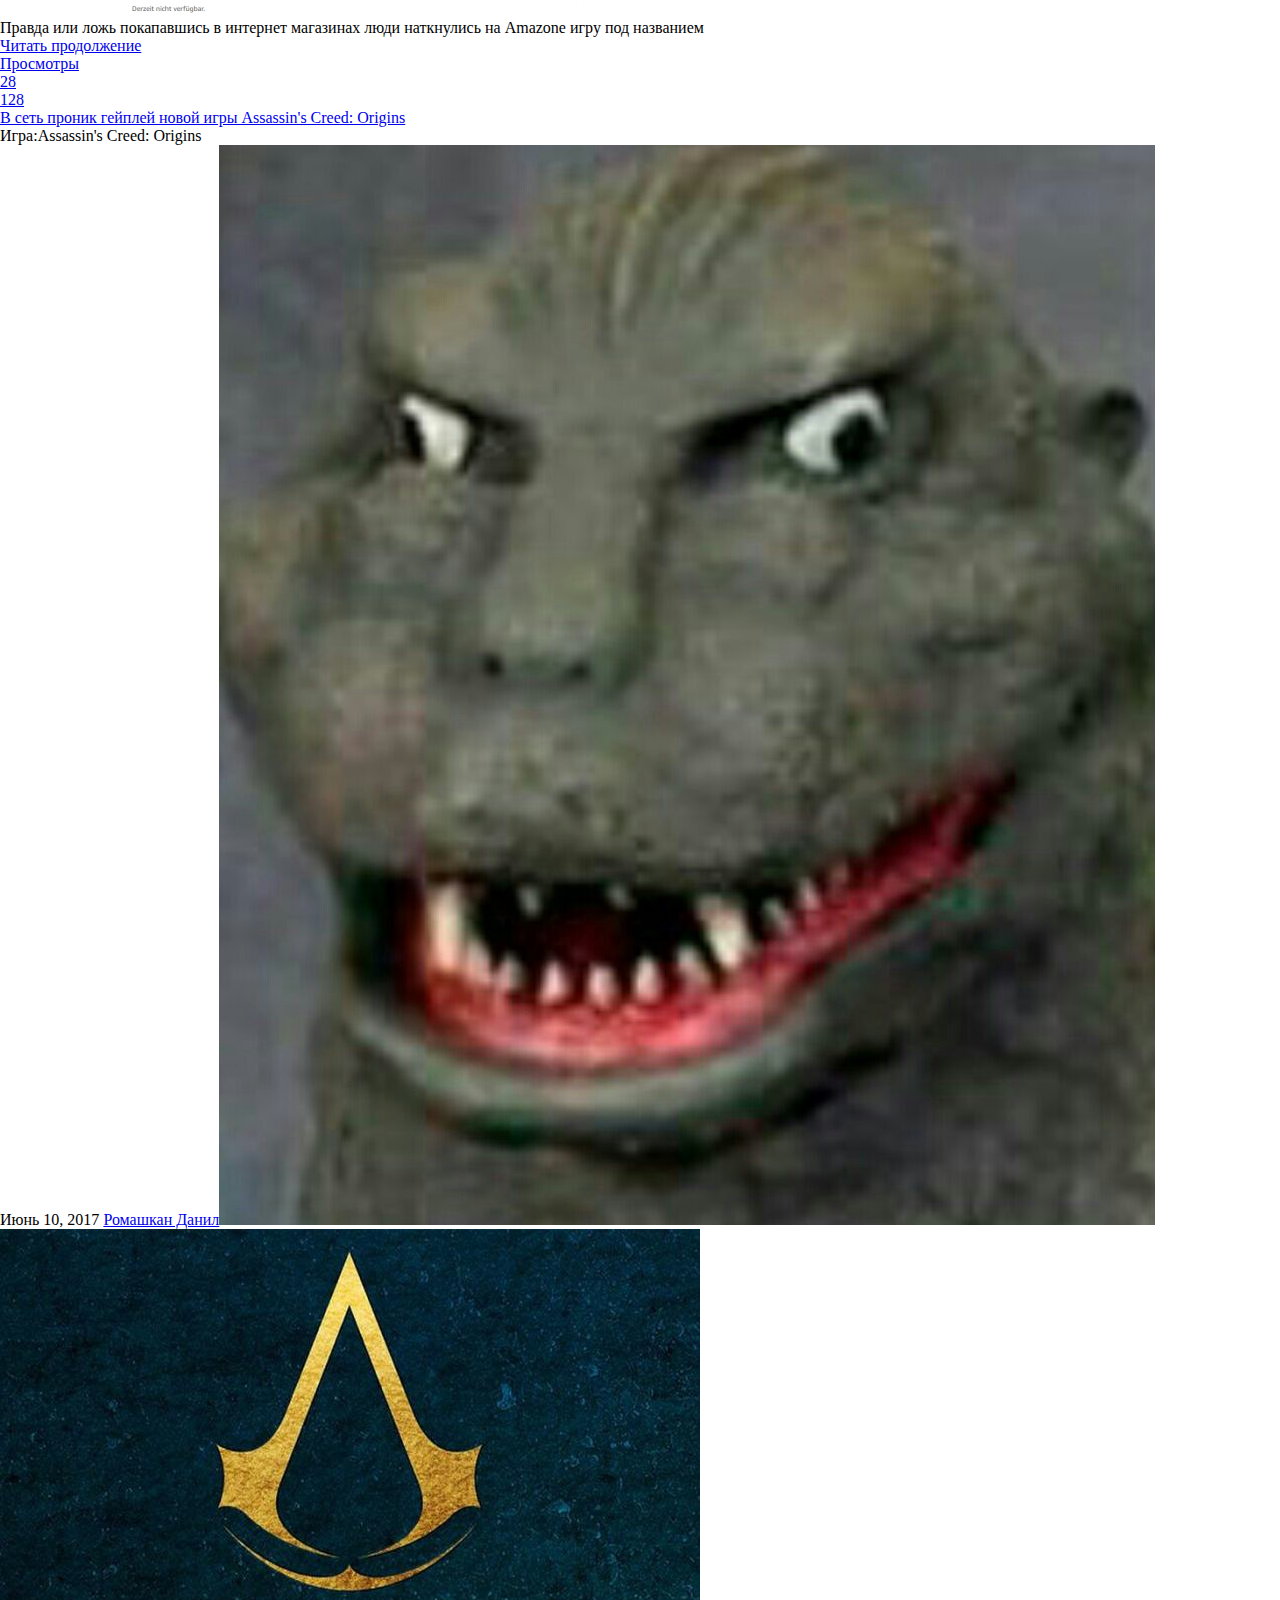
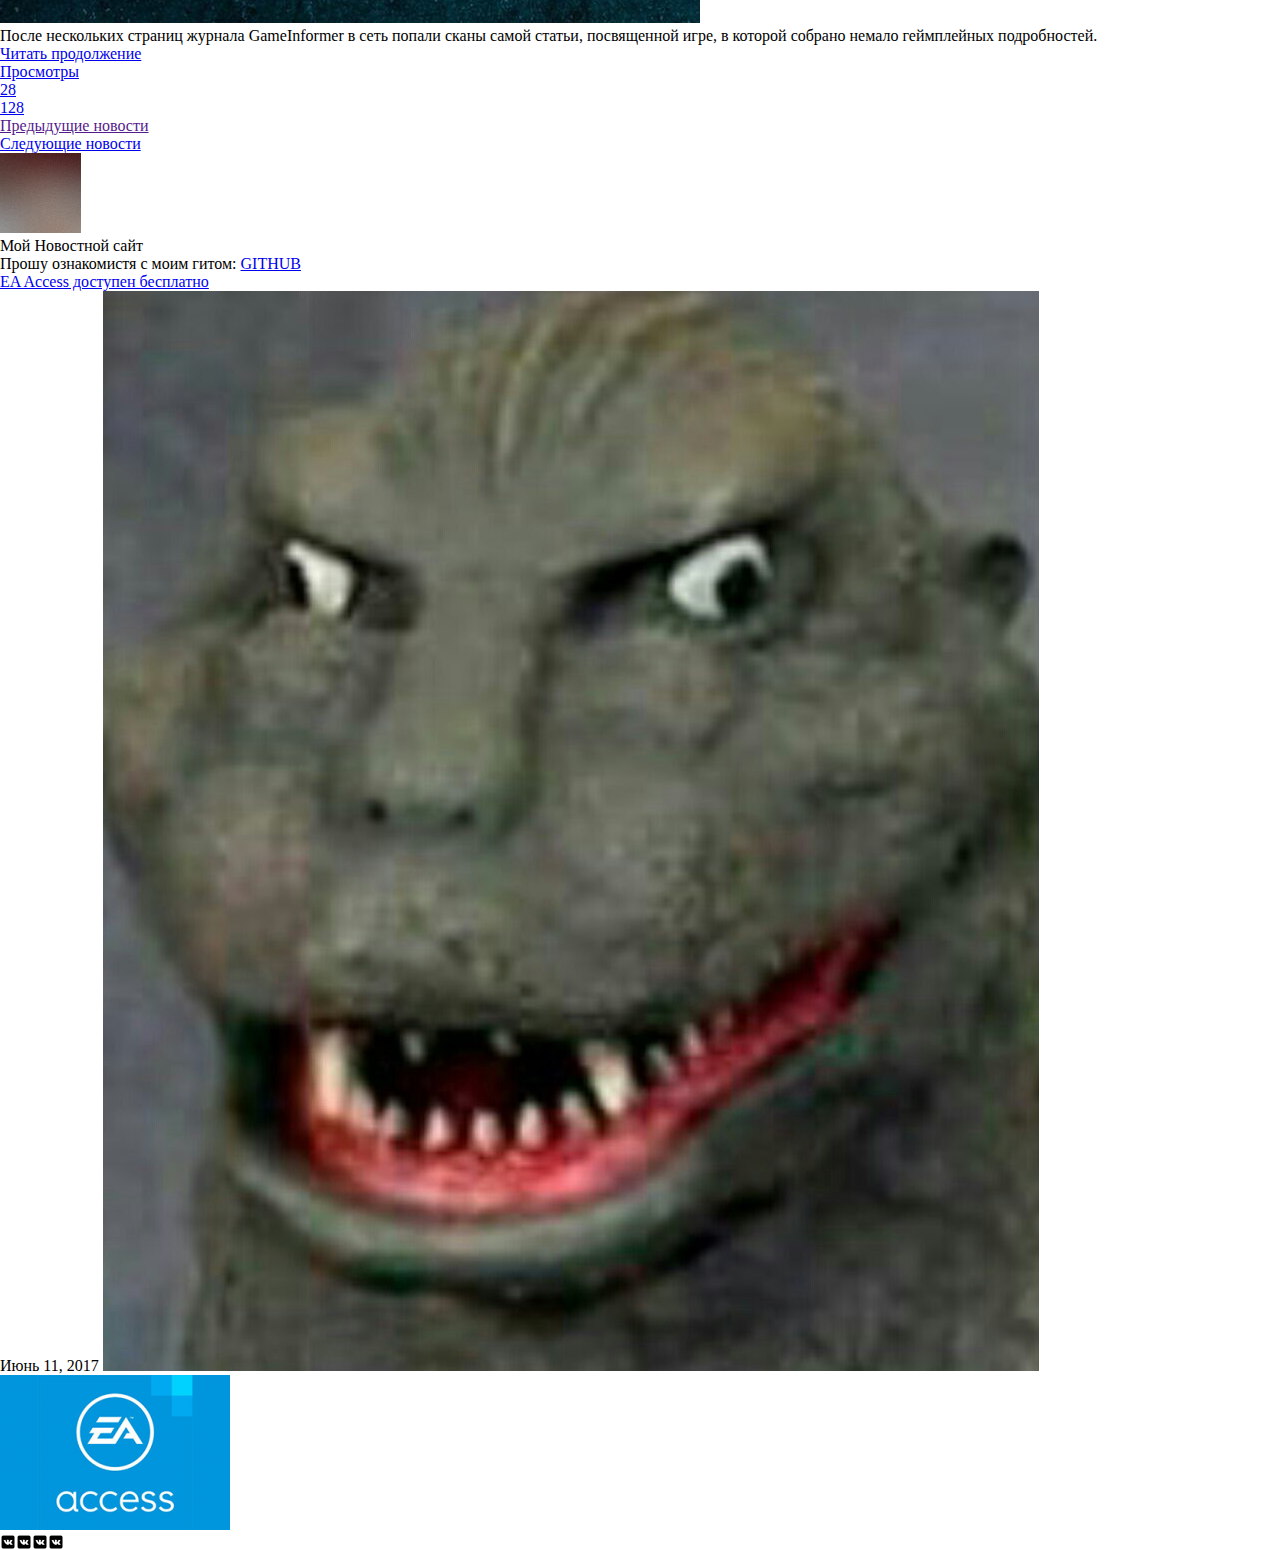
==== commit da4b398a: "Social network" ====
--- a/index.html
+++ b/index.html
@@ -108,6 +108,10 @@
 										</article>
 									<!-- Social network -->
 											<a href="vk.com" class="image"><img src="images/vk.png" width="16" height="16" alt="" align="left"</a>
+											<a href="vk.com" class="image"><img src="images/vk.png" width="16" height="16" alt="" align="left"</a> <!-- GITHUB -->
+											<a href="vk.com" class="image"><img src="images/vk.png" width="16" height="16" alt="" align="left"</a><!-- Telegram -->
+											<a href="vk.com" class="image"><img src="images/vk.png" width="16" height="16" alt="" align="left"</a><!-- Email -->
+
 								</div>
 							</section>
 							
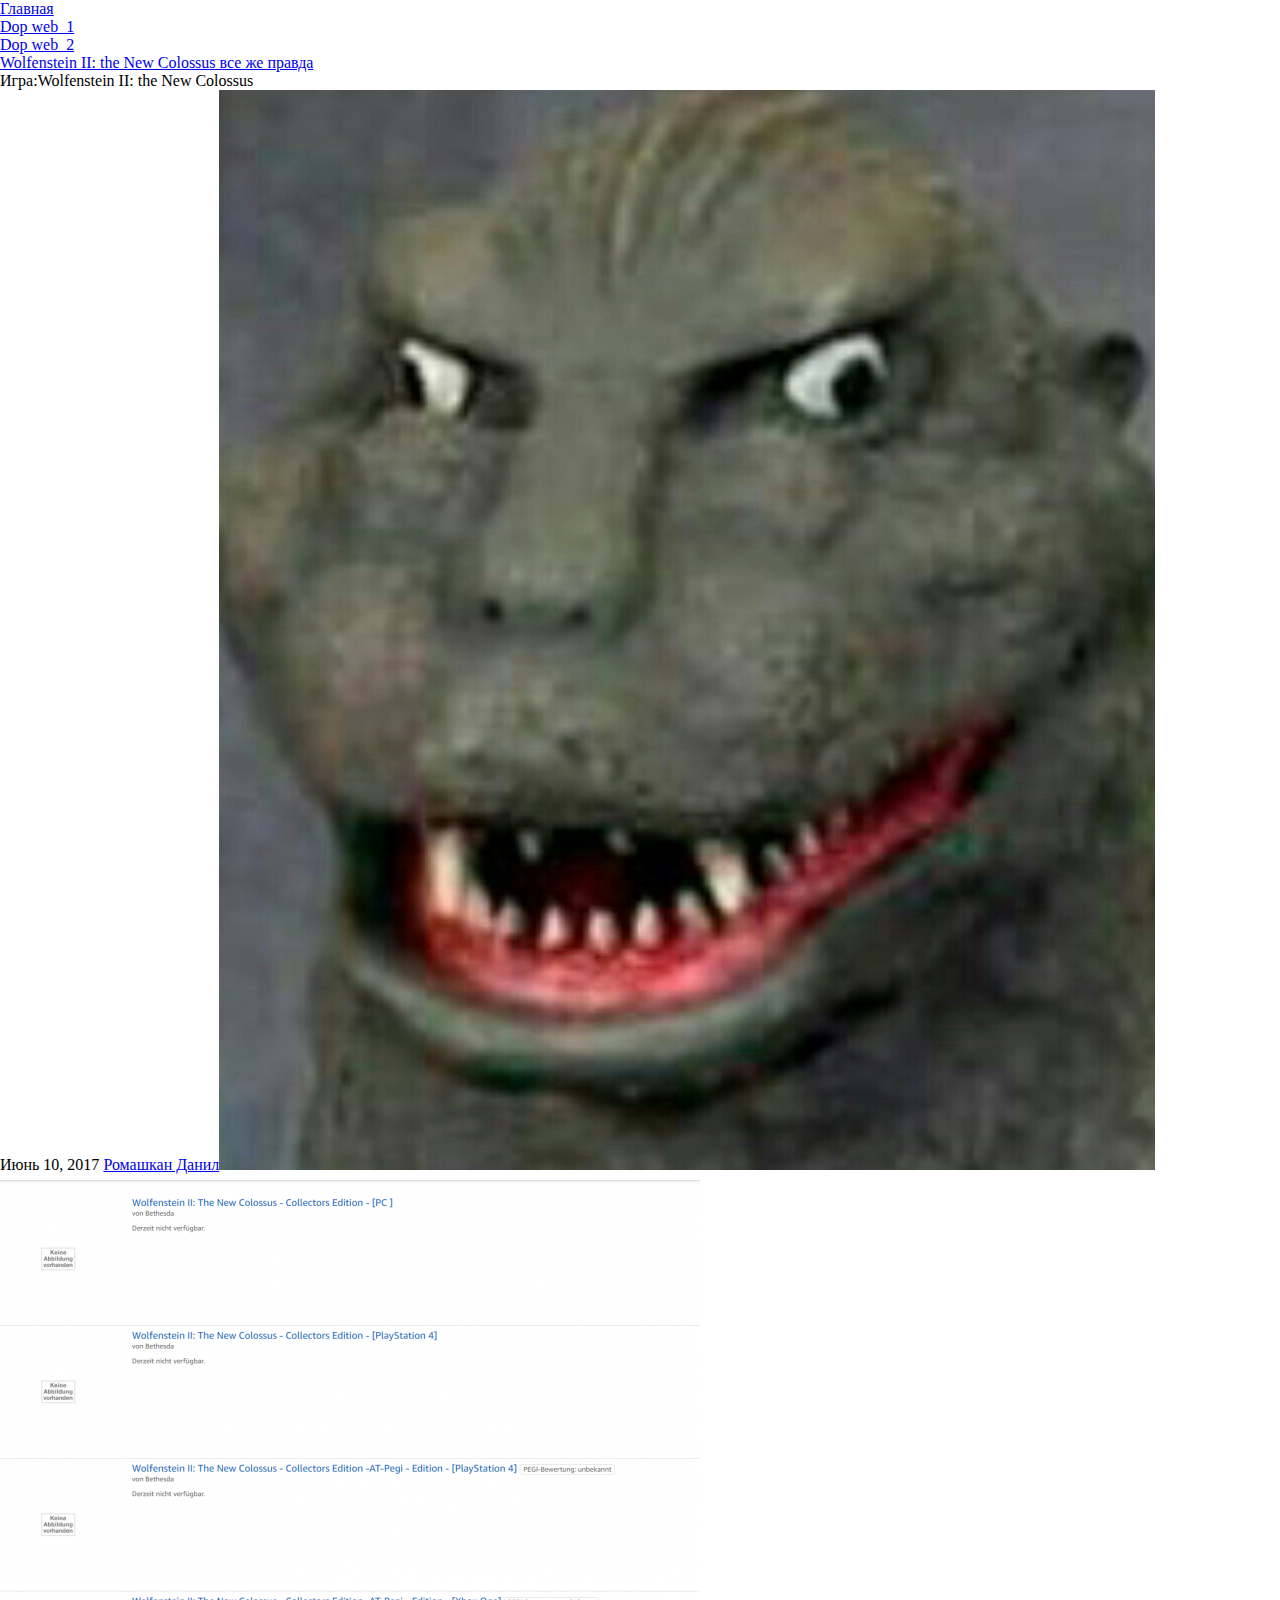
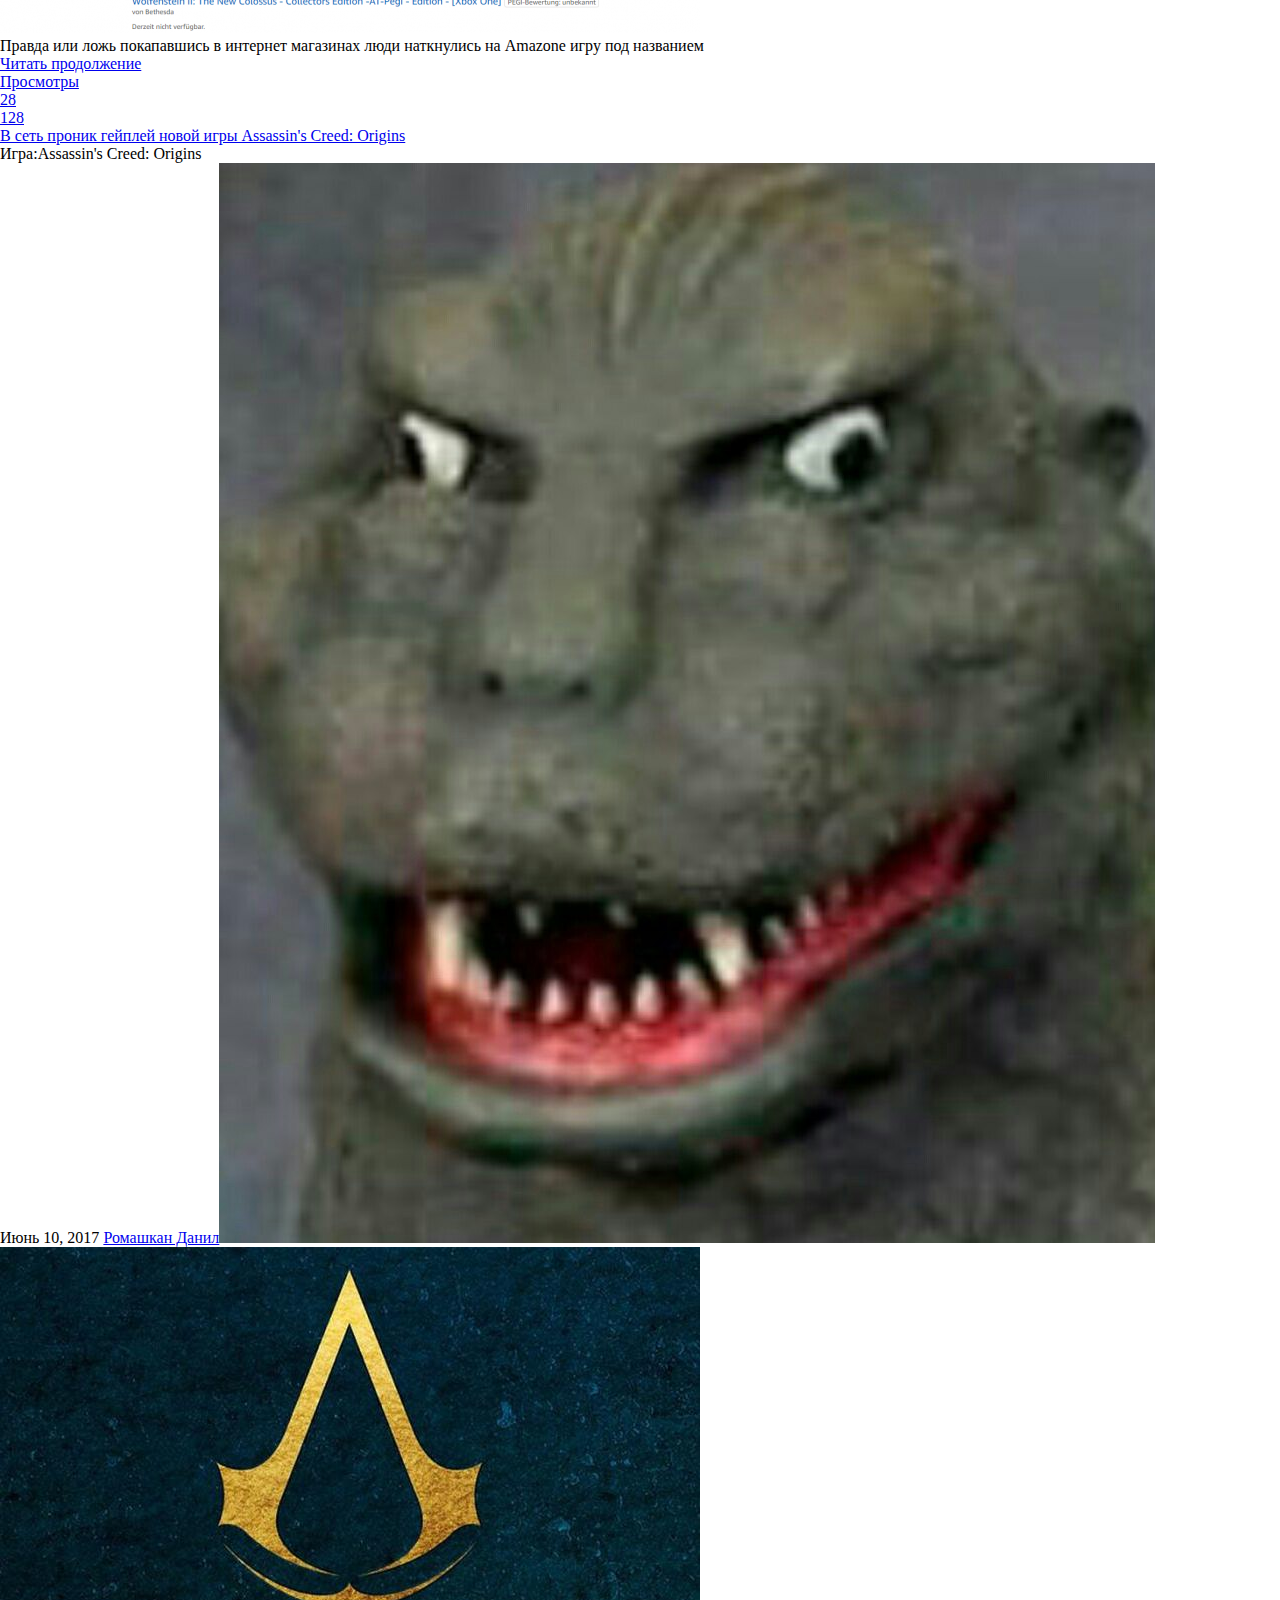
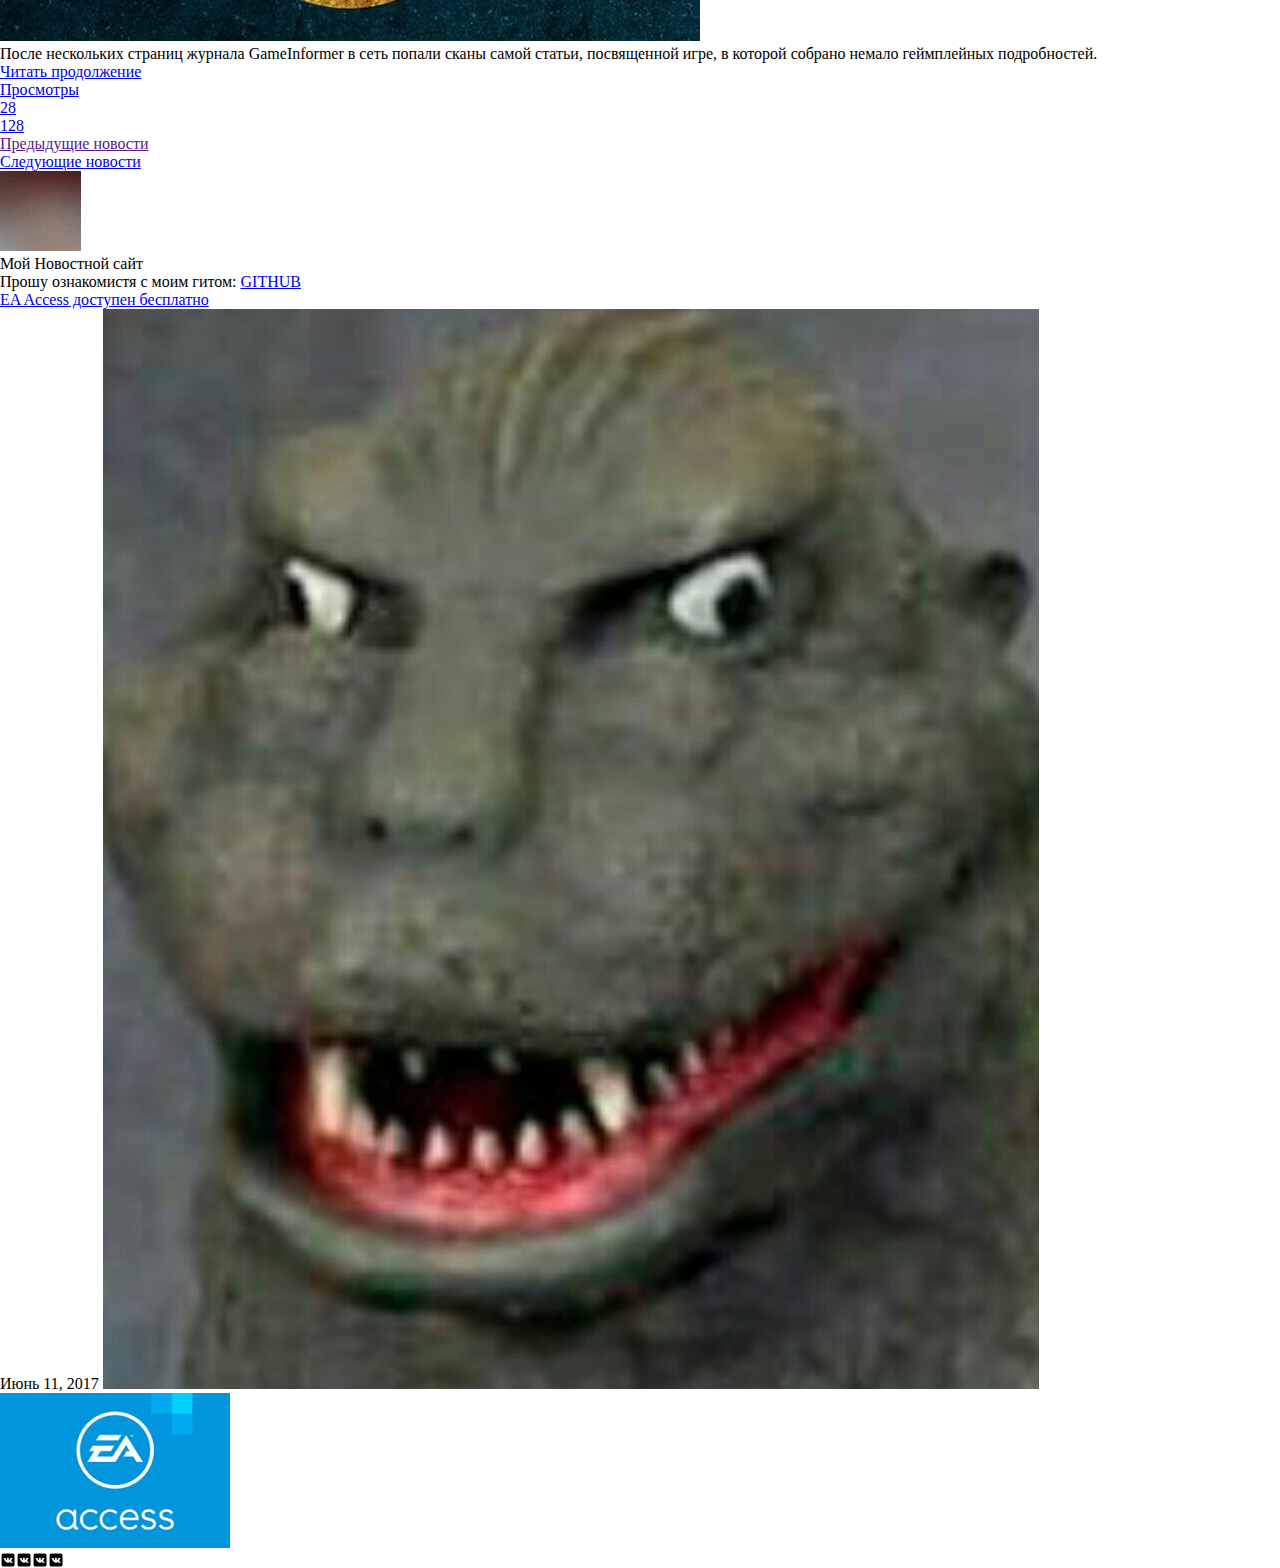
==== commit 70504ef0: "Dop web" ====
--- a/index.html
+++ b/index.html
@@ -15,8 +15,8 @@
 						<h1><a href="index.html">Главная</a></h1>
 						<nav class="links">
 							<ul>
-								<li><a href="#">будет какая-та новая страница</a></li>
-								
+								<li><a href="#">Dop web_1</a></li>
+								<li><a href="#">Dop web_2</a></li>
 							</ul>
 						</nav>
 					</header>
@@ -111,7 +111,6 @@
 											<a href="vk.com" class="image"><img src="images/vk.png" width="16" height="16" alt="" align="left"</a> <!-- GITHUB -->
 											<a href="vk.com" class="image"><img src="images/vk.png" width="16" height="16" alt="" align="left"</a><!-- Telegram -->
 											<a href="vk.com" class="image"><img src="images/vk.png" width="16" height="16" alt="" align="left"</a><!-- Email -->
-
 								</div>
 							</section>
 							
